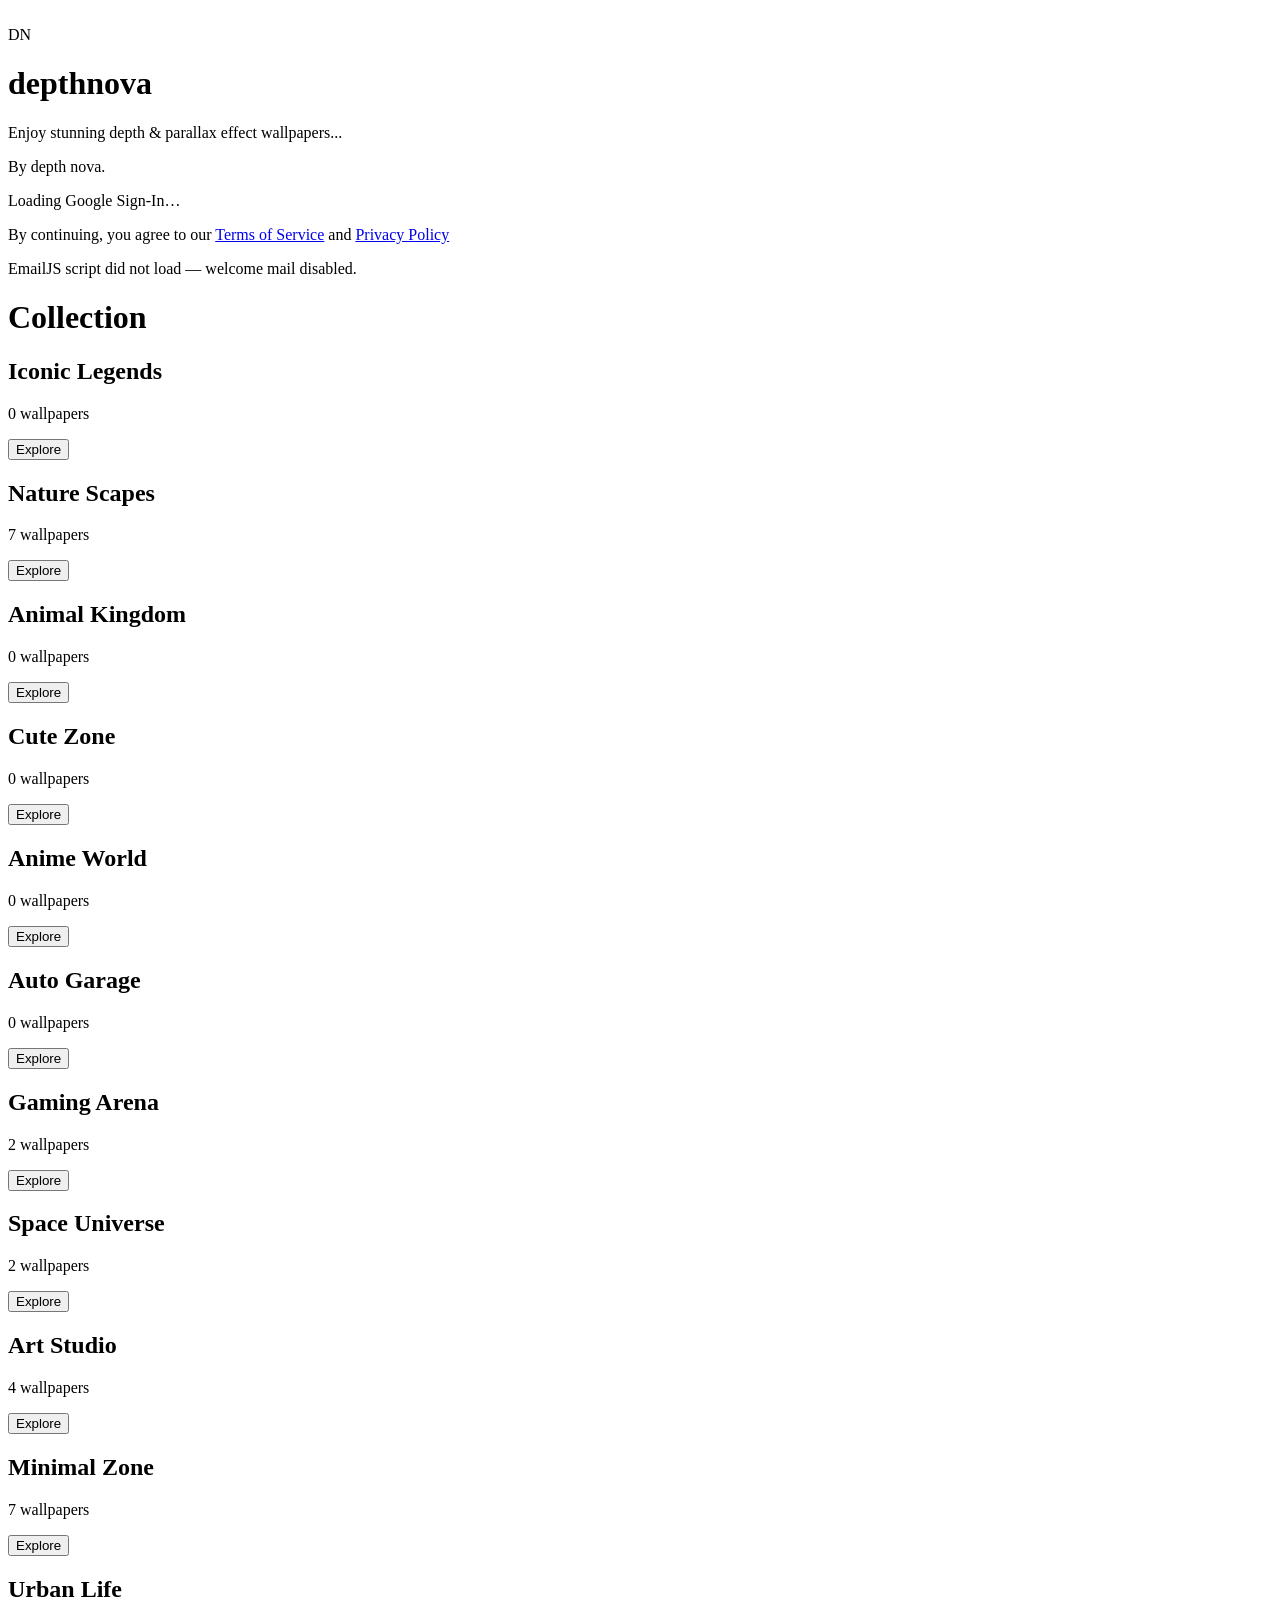
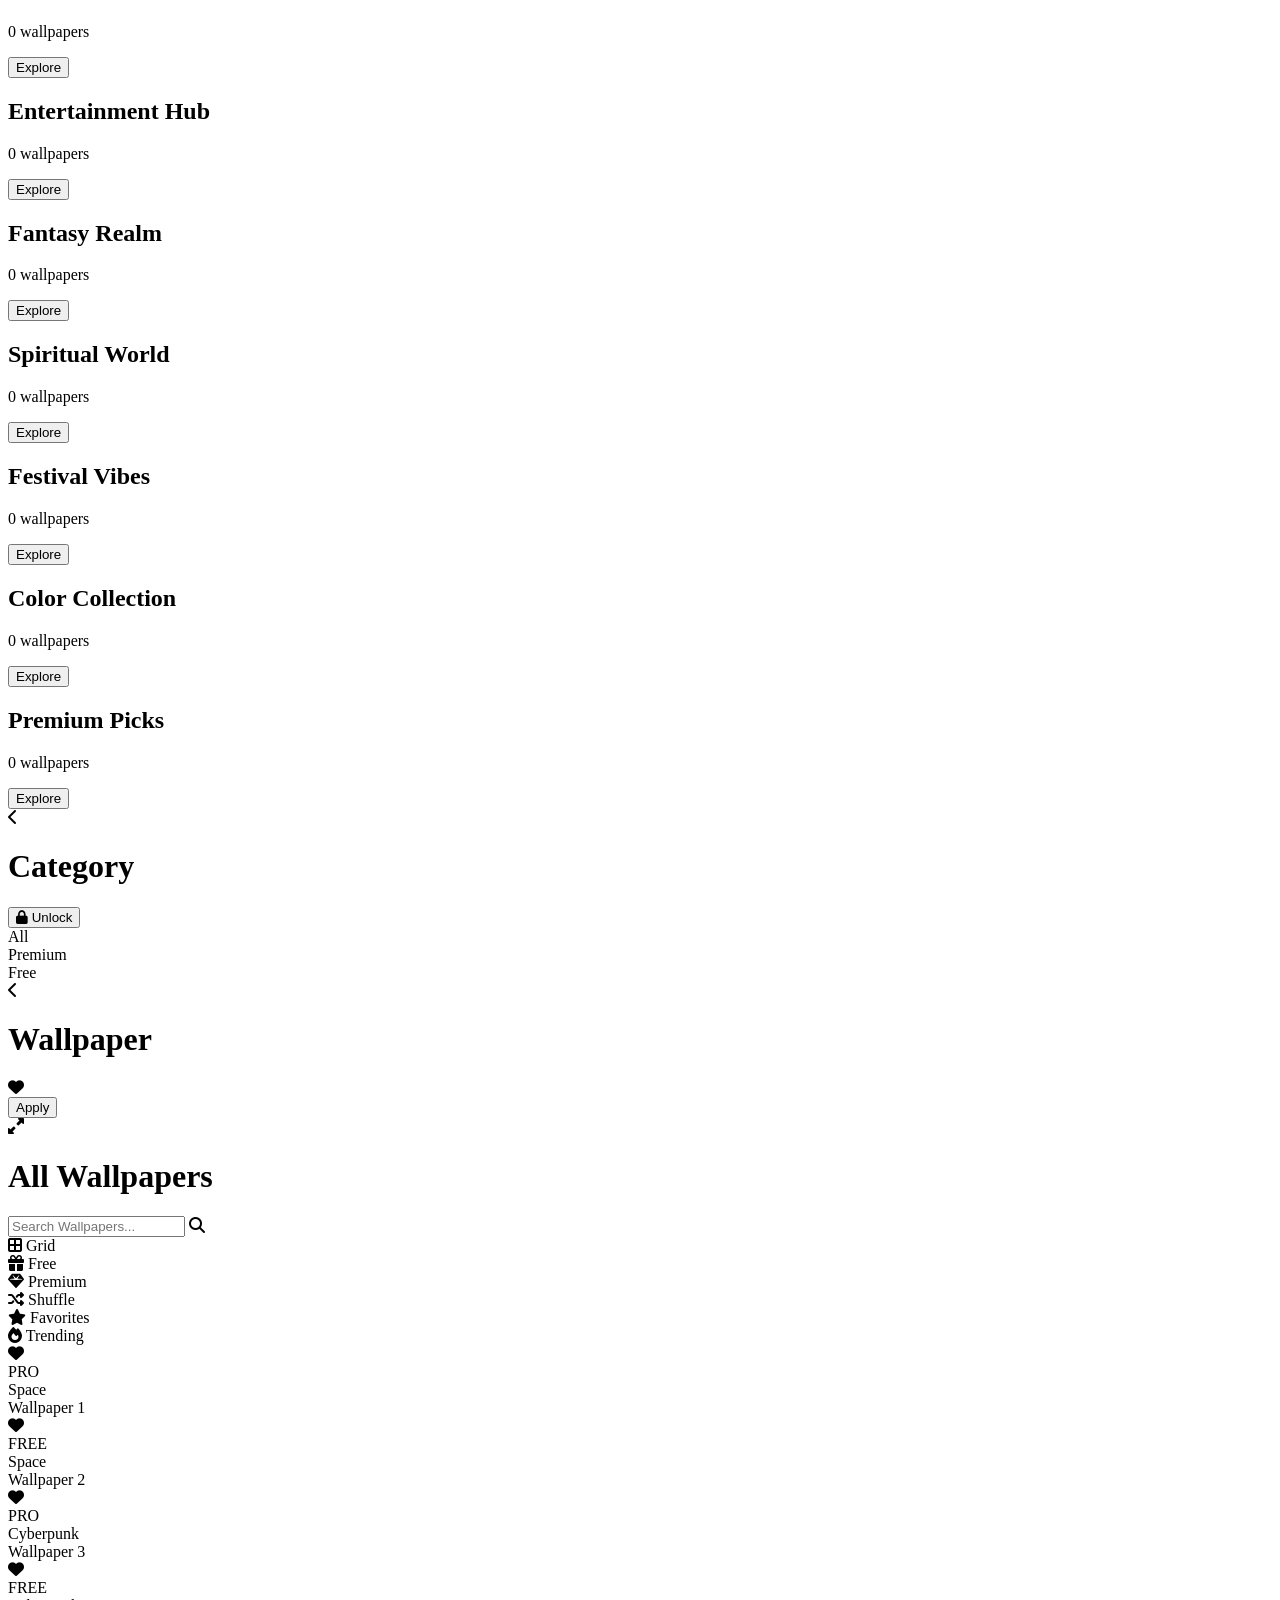
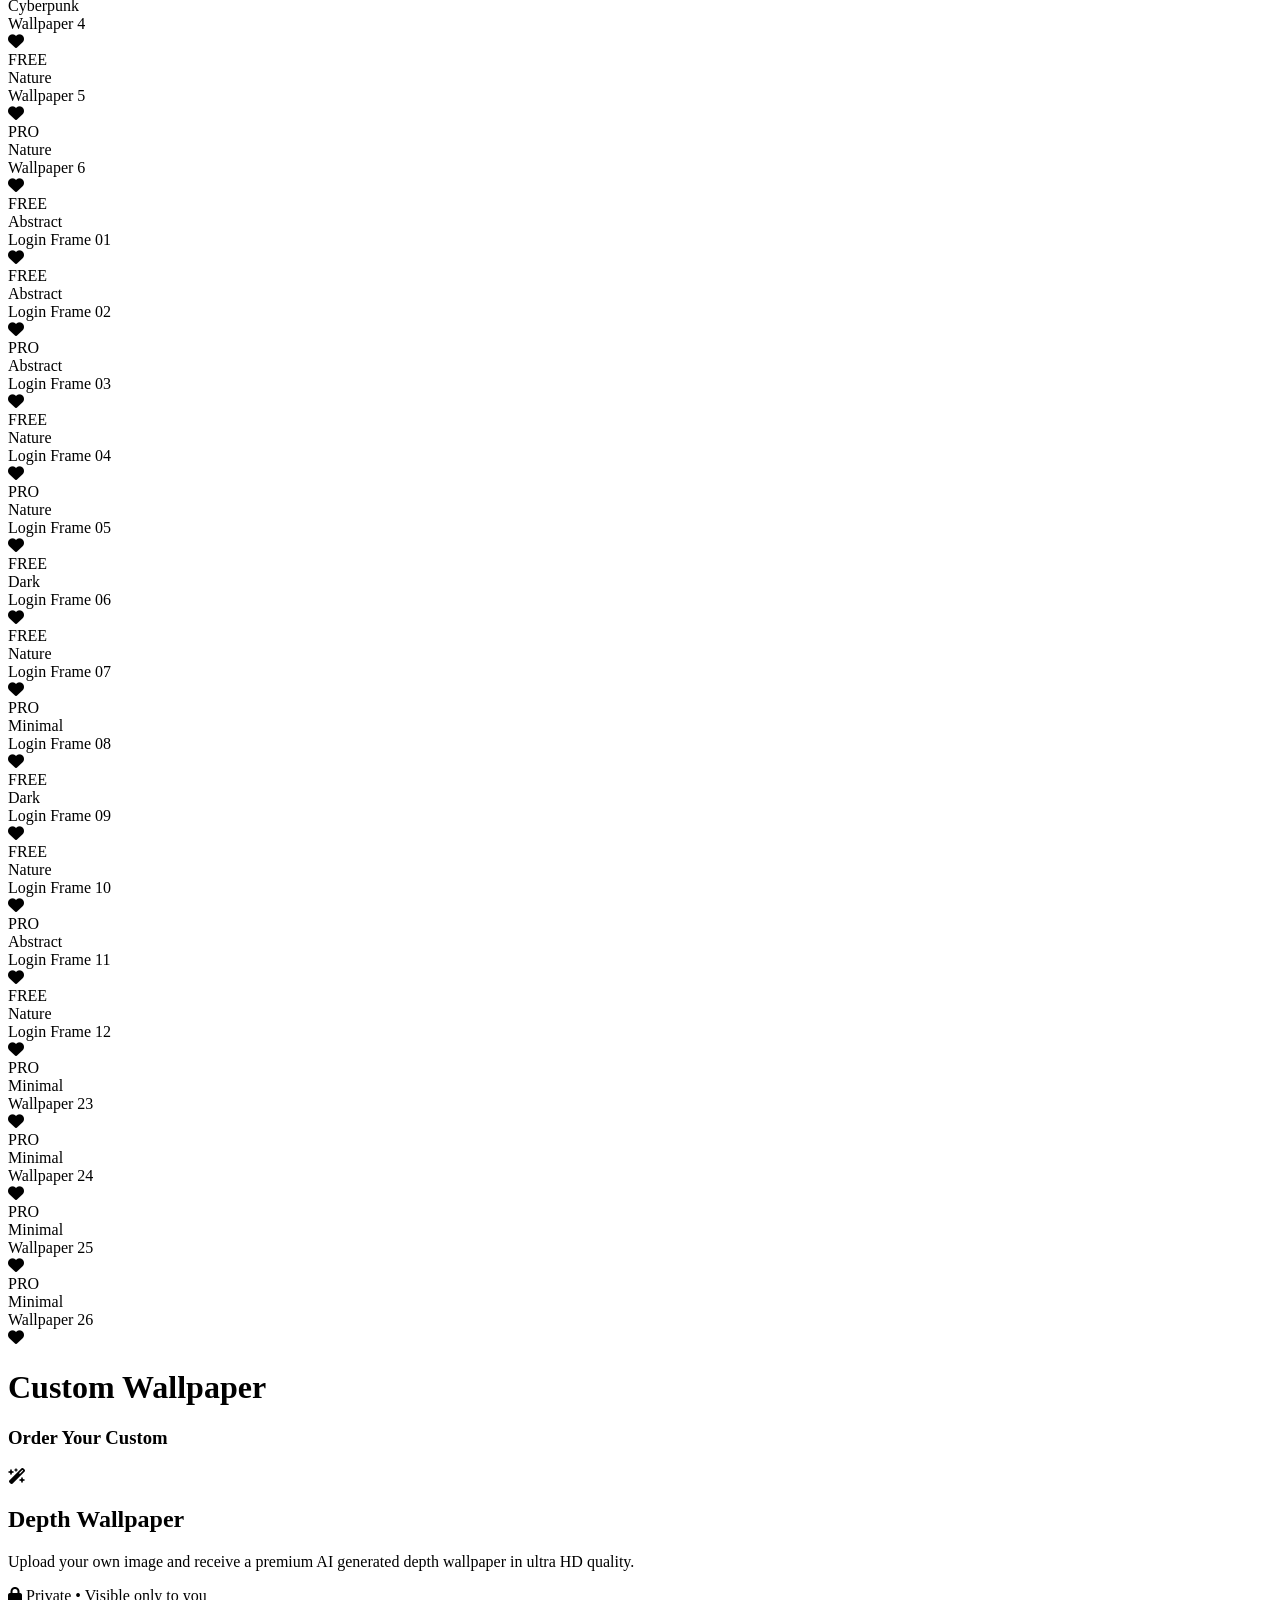
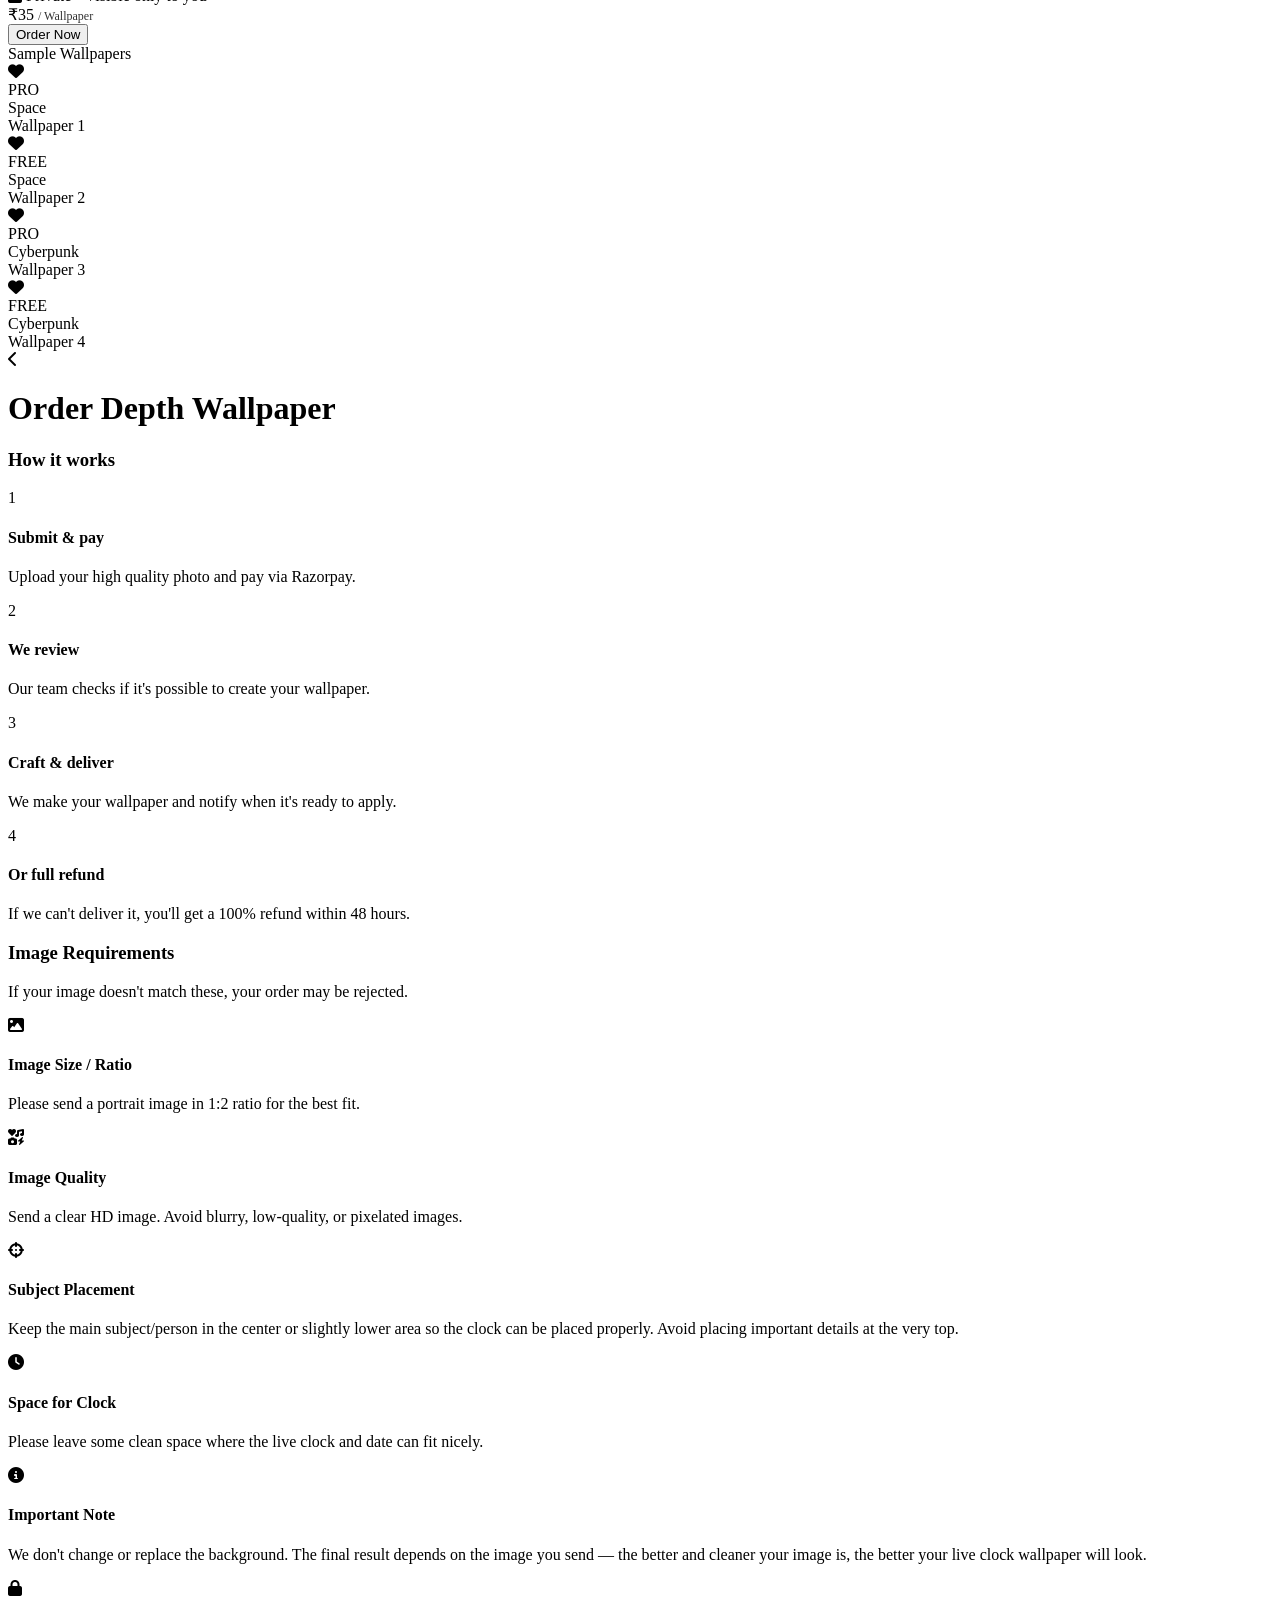
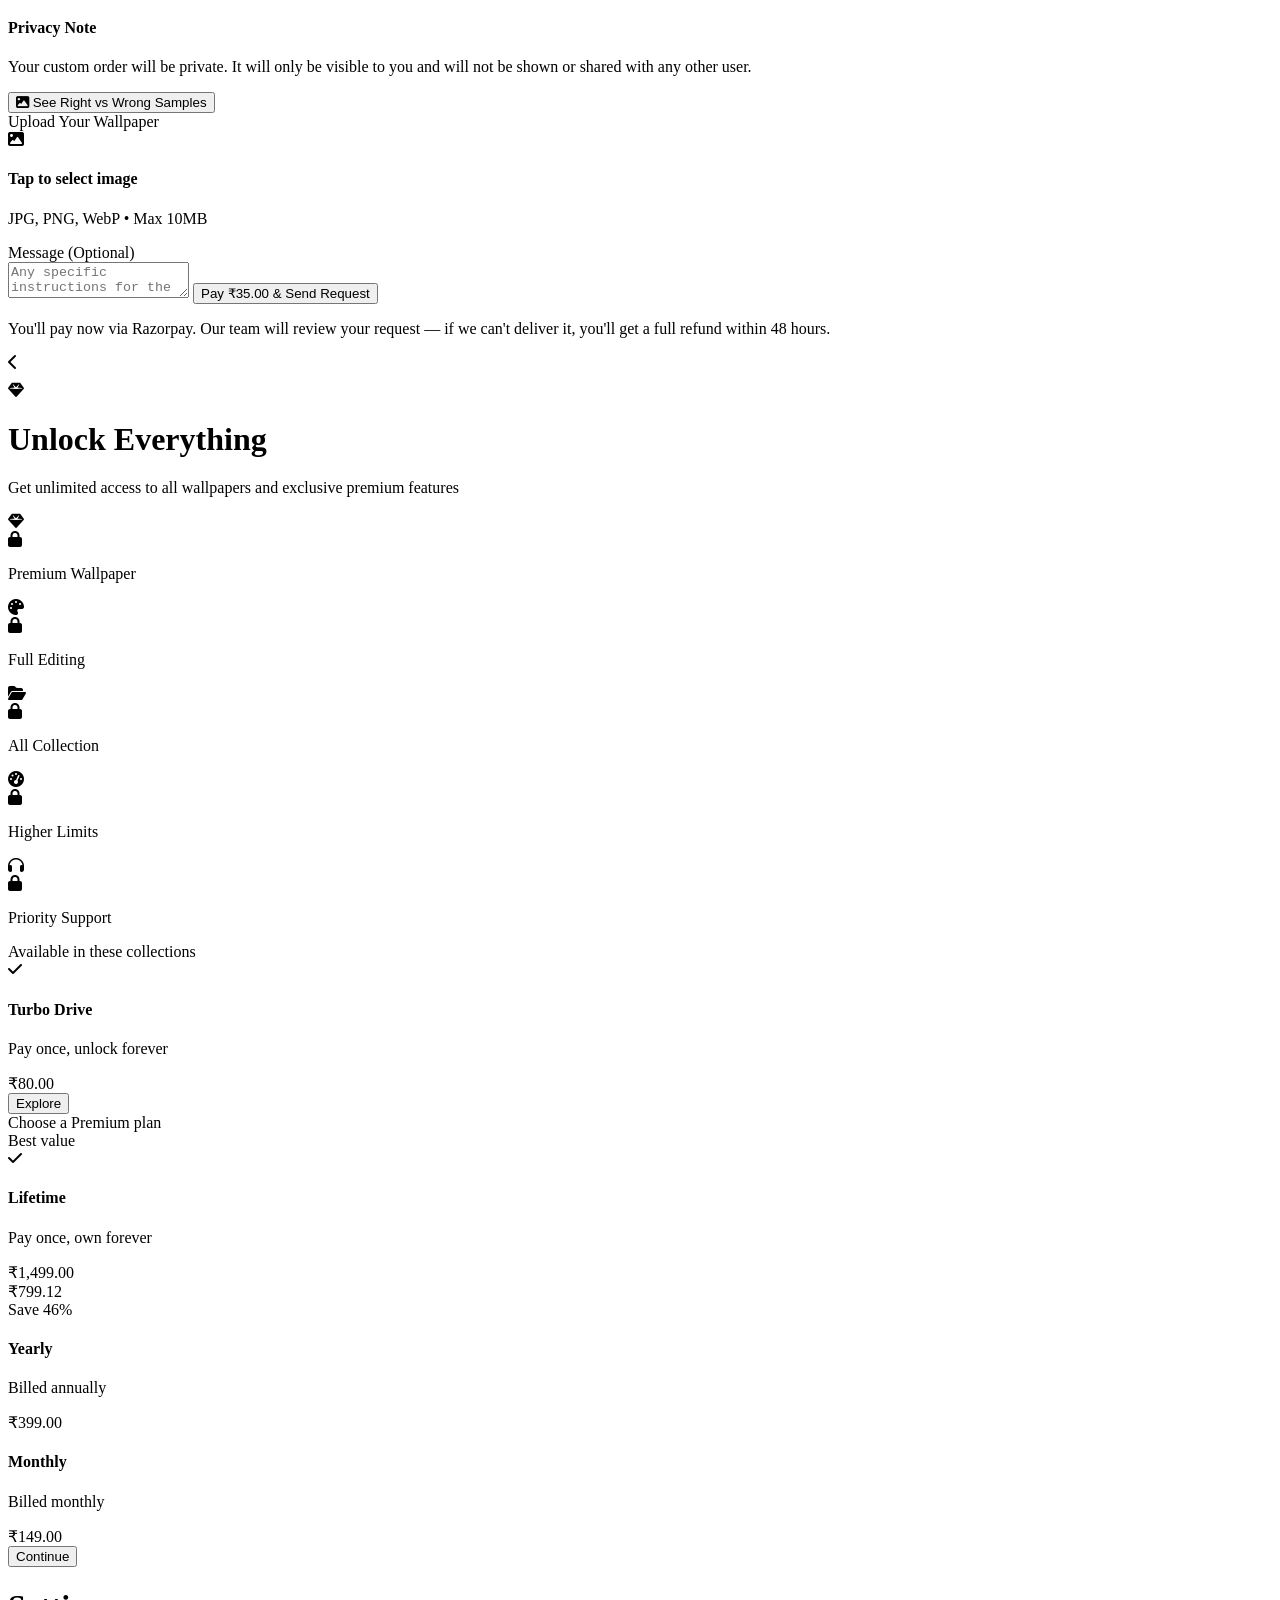
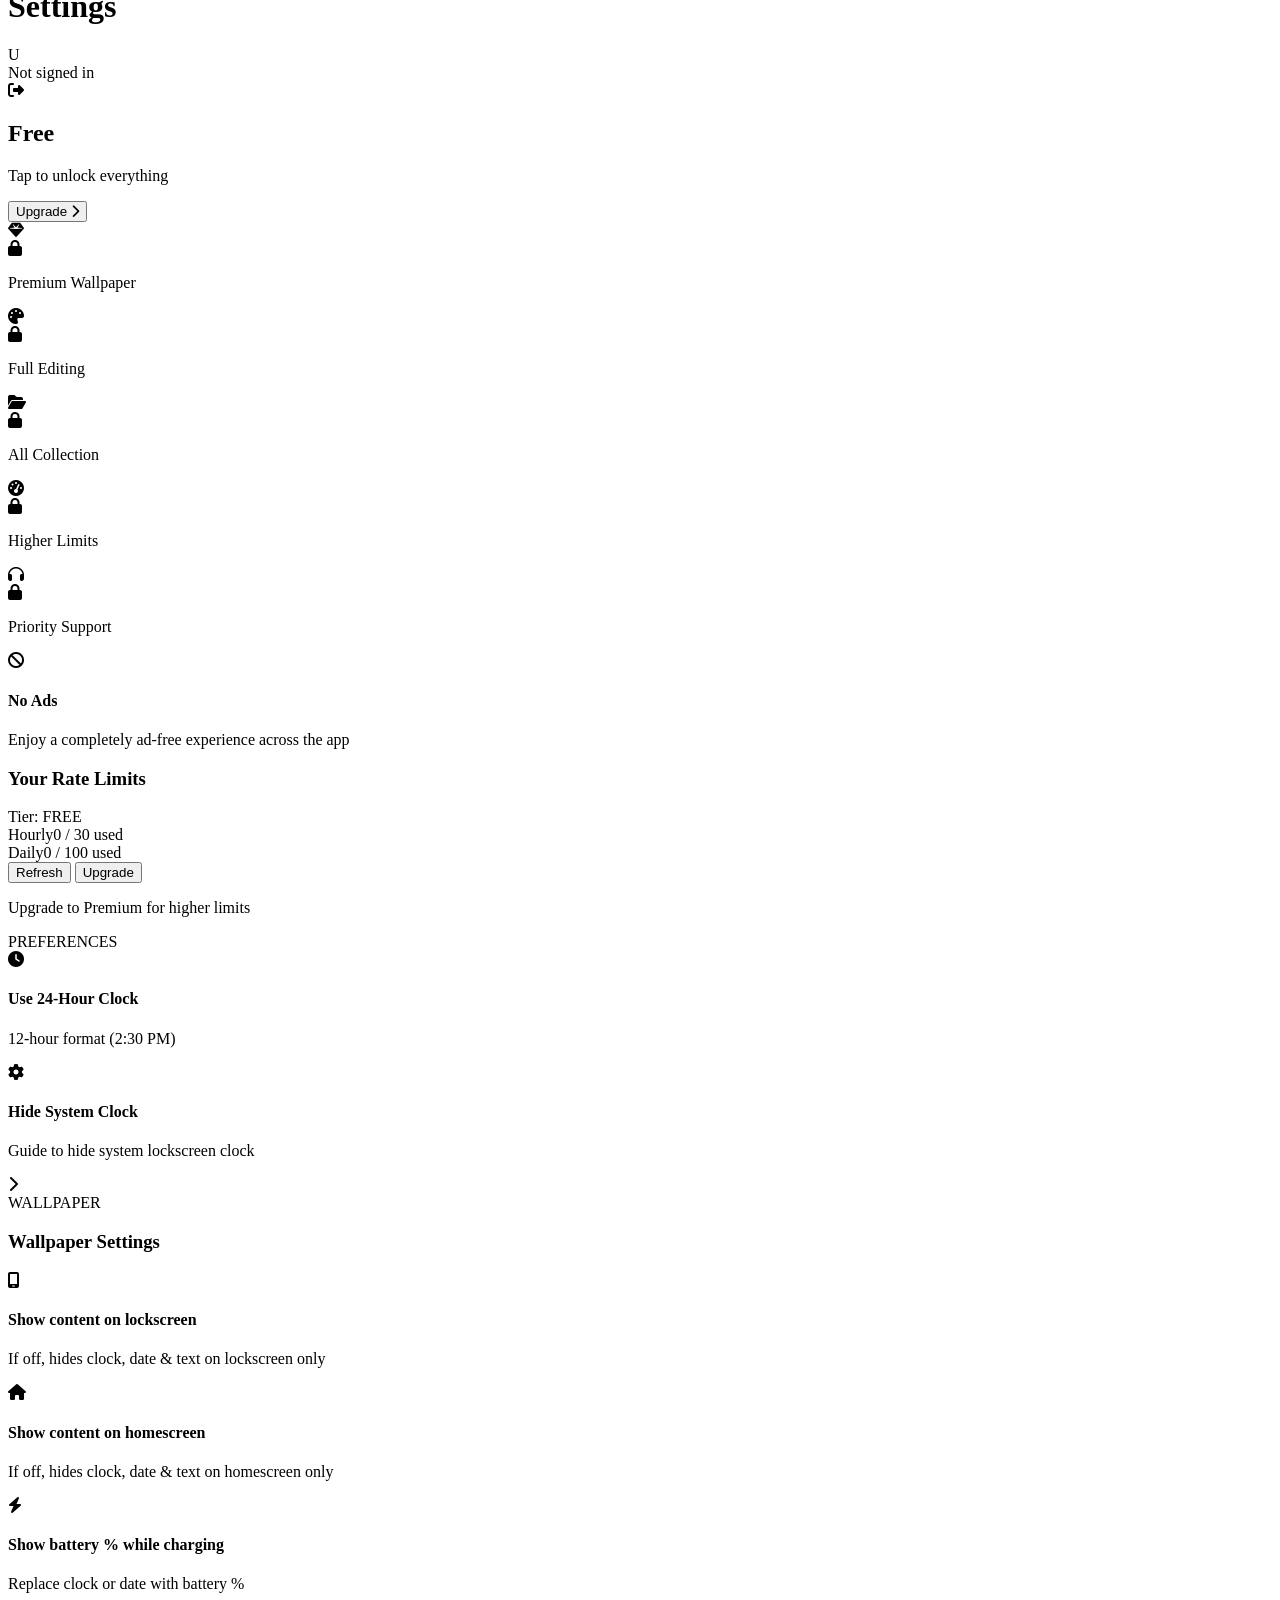
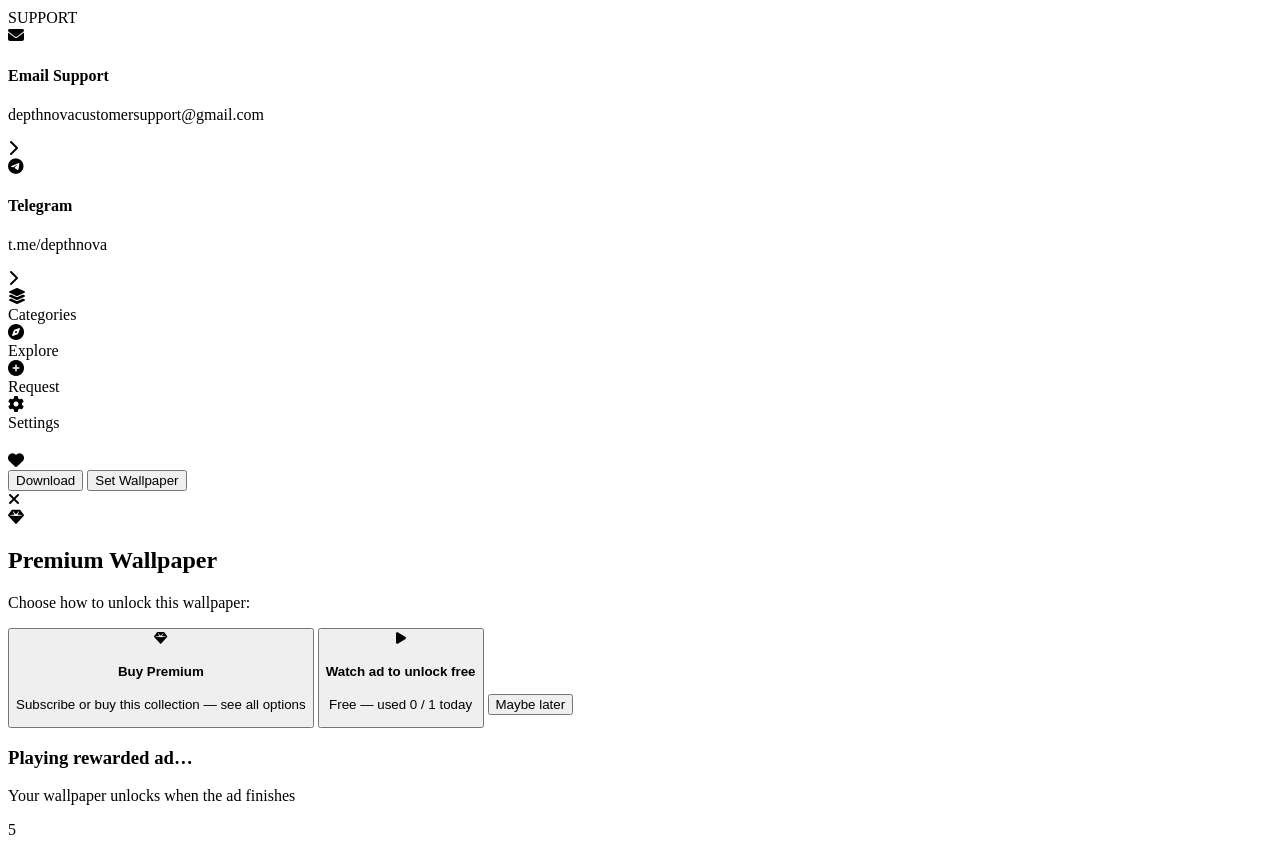
==== index-16.html @ 75029166 "Add files via upload" ====
<!doctype html>
<html lang="en">
  <head>
    <meta charset="UTF-8" />
    <meta name="viewport" content="width=device-width, initial-scale=1.0" />

    <title>depthnova — Premium Wallpaper</title>

    <link rel="preconnect" href="https://fonts.googleapis.com" />
    <link rel="preconnect" href="https://fonts.gstatic.com" crossorigin />

    <link
      href="https://fonts.googleapis.com/css2?family=Plus+Jakarta+Sans:wght@400;500;600;700;800&display=swap"
      rel="stylesheet"
    />

    <link
      rel="stylesheet"
      href="https://cdnjs.cloudflare.com/ajax/libs/font-awesome/6.4.2/css/all.min.css"
    />

    <!-- Google Identity Services (Sign in with Google) -->
    <script src="https://accounts.google.com/gsi/client" async defer></script>

    <!-- EmailJS (sends the welcome email after sign-in) -->
    <script src="https://cdn.jsdelivr.net/npm/@emailjs/browser@4/dist/email.min.js"></script>

    <link rel="stylesheet" href="style.css" />
  </head>

  <body>
    <div class="app-container">
      <!-- ========================= -->
      <!-- LOGIN GATE -->
      <!-- ========================= -->

      <div id="login-gate" class="login-gate">
        <div class="login-bg-grid">
          <img src="https://i.ibb.co/Kz81yjgy/10a83c4fd7e6525b092666eae2a24828.jpg" alt="" />
          <img src="https://i.ibb.co/TBgPsR0D/e41abb1adaa447b0ace2f00943fc2cf6.jpg" alt="" />
          <img src="https://i.ibb.co/prM7ZcbB/f5e4b804c06fb5441d2392f4d6361714.jpg" alt="" />
          <img src="https://i.ibb.co/RGVkzJxy/f5ae1610b81259691d8ac579db0ddb7c.jpg" alt="" />
          <img src="https://i.ibb.co/JR3xrx4S/653a056fd4b86d41d868843de536ed9b.jpg" alt="" />
          <img src="https://i.ibb.co/zVKnHdyL/3087a2ae0bc62298d176b86580bbc2b0.jpg" alt="" />
          <img src="https://i.ibb.co/3m8B4SJR/479f69994761abea0968e875f84bb8d3.jpg" alt="" />
          <img src="https://i.ibb.co/zWf2Nghf/c8a59f5672cb86f4b04da4adabb30111.jpg" alt="" />
          <img src="https://i.ibb.co/z9j0y40/aa587ae4dd0e290dc436fd3e30e2fa5a.jpg" alt="" />
          <img src="https://i.ibb.co/TBSJPY1y/06e8afef8d9a920f428e997edca9e41f.jpg" alt="" />
          <img src="https://i.ibb.co/kskPzj5r/c9130ea644806251ce4b1413af0865c9.jpg" alt="" />
          <img src="https://i.ibb.co/yBpwd5CJ/1db3adb82e25ecf99a201f21d6e6f324.jpg" alt="" />
        </div>

        <div class="login-gate-fade"></div>

        <div class="login-content">
          <div class="login-app-icon">DN</div>
          <h1 class="login-app-name">depthnova</h1>
          <p class="login-tagline">Enjoy stunning depth &amp; parallax effect wallpapers...</p>
          <p class="login-by">By depth nova.</p>

          <div id="google-signin-btn-gate" class="login-google-slot"></div>

          <button id="google-fallback-btn" class="login-google-fallback" style="display: none" onclick="handleFallbackGoogleClick()">
            <i class="fa-brands fa-google"></i>
            Sign in with Google
          </button>

          <p id="signin-status" class="signin-status">Loading Google Sign-In…</p>

          <p class="login-terms">
            By continuing, you agree to our
            <a href="terms.html" target="_blank">Terms of Service</a>
            and
            <a href="privacy.html" target="_blank">Privacy Policy</a>
          </p>

          <div id="debug-log" class="debug-log"></div>
        </div>
      </div>

      <!-- ========================= -->
      <!-- CATEGORIES SCREEN -->
      <!-- ========================= -->

      <div id="screen-categories" class="screen-content">
        <div class="page-header">
          <h1>Collection</h1>
        </div>

        <p class="category-subtitle"></p>

        <div class="carousel-container" id="collection-carousel"></div>
      </div>

      <!-- ========================= -->
      <!-- CATEGORY DETAIL SCREEN -->
      <!-- ========================= -->

      <div id="screen-category-detail" class="screen-content">
        <div class="cat-detail-header">
          <div class="back-btn" onclick="switchTab('categories', document.getElementById('nav-categories'))">
            <i class="fa-solid fa-chevron-left"></i>
          </div>
          <h1 id="cat-detail-title">Category</h1>
          <button class="cat-unlock-btn" onclick="openPremiumScreen()">
            <i class="fa-solid fa-lock"></i> Unlock
          </button>
        </div>

        <div class="cat-tabs">
          <div class="cat-tab active" data-cat-filter="all" onclick="switchCatTab(this)">All</div>
          <div class="cat-tab" data-cat-filter="premium" onclick="switchCatTab(this)">Premium</div>
          <div class="cat-tab" data-cat-filter="free" onclick="switchCatTab(this)">Free</div>
        </div>

        <div class="wallpaper-grid" id="cat-detail-grid"></div>
      </div>

      <!-- ========================= -->
      <!-- WALLPAPER EDITOR SCREEN -->
      <!-- ========================= -->

      <div id="screen-editor" class="screen-content editor-screen">
        <div class="editor-header">
          <div class="back-btn" onclick="closeEditorScreen()">
            <i class="fa-solid fa-chevron-left"></i>
          </div>
          <h1 id="editor-title">Wallpaper</h1>
          <div class="editor-fav-btn" id="editor-fav-btn" onclick="toggleFavoriteEditor()">
            <i class="fa-solid fa-heart"></i>
          </div>
          <button class="editor-apply-btn" onclick="applyEditorWallpaper()">Apply</button>
        </div>

        <div class="editor-preview-wrap">
          <div class="editor-phone-mock">
            <div class="editor-preview-img" id="editor-preview-img"></div>
            <div class="editor-preview-overlay">
              <div class="editor-preview-date" id="editor-preview-date"></div>
              <div class="editor-preview-clock" id="editor-preview-clock"></div>
            </div>
          </div>
          <div class="editor-expand-btn"><i class="fa-solid fa-up-right-and-down-left-from-center"></i></div>
        </div>

        <div class="editor-maintabs" id="editor-maintabs"></div>

        <div class="editor-subtabs" id="editor-subtabs"></div>

        <div class="editor-panel" id="editor-panel"></div>
      </div>

      <!-- ========================= -->
      <!-- EXPLORE SCREEN -->
      <!-- ========================= -->

      <div id="screen-explore" class="screen-content active">
        <div class="explore-header">
          <h1 id="explore-title">All Wallpapers</h1>
          <div class="search-box">
            <input type="text" id="search-input" placeholder="Search Wallpapers..." />
            <i class="fa-solid fa-magnifying-glass"></i>
          </div>
        </div>

        <div class="sub-categories-bar">
          <div class="sub-cat-item active" data-filter="grid" onclick="switchSubCat(this)">
            <i class="fa-solid fa-border-all"></i>
            <span class="sub-cat-text">Grid</span>
          </div>
          <div class="sub-cat-item" data-filter="gift" onclick="switchSubCat(this)">
            <i class="fa-solid fa-gift"></i>
            <span class="sub-cat-text">Free</span>
          </div>
          <div class="sub-cat-item" data-filter="diamond" onclick="switchSubCat(this)">
            <i class="fa-solid fa-gem"></i>
            <span class="sub-cat-text">Premium</span>
          </div>
          <div class="sub-cat-item" data-filter="shuffle" onclick="switchSubCat(this)">
            <i class="fa-solid fa-shuffle"></i>
            <span class="sub-cat-text">Shuffle</span>
          </div>
          <div class="sub-cat-item" data-filter="star" onclick="switchSubCat(this)">
            <i class="fa-solid fa-star"></i>
            <span class="sub-cat-text">Favorites</span>
          </div>
          <div class="sub-cat-item" data-filter="fire" onclick="switchSubCat(this)">
            <i class="fa-solid fa-fire"></i>
            <span class="sub-cat-text">Trending</span>
          </div>
        </div>

        <div class="wallpaper-grid" id="wallpaper-grid-container"></div>

        <div class="fab-heart" onclick="filterByFavoritesQuick()">
          <i class="fa-solid fa-heart"></i>
        </div>
      </div>

      <!-- ========================= -->
      <!-- REQUEST SCREEN -->
      <!-- ========================= -->

      <div id="screen-request" class="screen-content">
        <div class="page-header">
          <h1>Custom Wallpaper</h1>
        </div>

        <div class="custom-card">
          <div class="custom-card-header">
            <h3>Order Your Custom</h3>
            <div class="sparkle-icon"><i class="fa-solid fa-wand-magic-sparkles"></i></div>
          </div>
          <h2>Depth Wallpaper</h2>
          <p>Upload your own image and receive a premium AI generated depth wallpaper in ultra HD quality.</p>
          <div class="privacy-info">
            <i class="fa-solid fa-lock"></i>
            <span>Private • Visible only to you</span>
          </div>
          <div class="pricing-row">
            <div class="price-tag">₹35 <span style="font-size: 12px; font-weight: 400; opacity: 0.8">/ Wallpaper</span></div>
            <button class="order-btn" onclick="openOrderScreen()">Order Now</button>
          </div>
        </div>

        <div class="section-title">Sample Wallpapers</div>
        <div id="samples-grid" class="wallpaper-grid"></div>
      </div>

      <!-- ========================= -->
      <!-- ORDER WALLPAPER SCREEN -->
      <!-- ========================= -->

      <div id="screen-order" class="screen-content">
        <div class="page-header">
          <div class="back-btn" onclick="switchTab('request', document.getElementById('nav-request'))">
            <i class="fa-solid fa-chevron-left"></i>
          </div>
          <h1>Order Depth Wallpaper</h1>
        </div>

        <div class="order-info-card">
          <h3>How it works</h3>
          <div class="order-step">
            <div class="order-step-num">1</div>
            <div class="order-step-text"><h4>Submit &amp; pay</h4><p>Upload your high quality photo and pay via Razorpay.</p></div>
          </div>
          <div class="order-step">
            <div class="order-step-num">2</div>
            <div class="order-step-text"><h4>We review</h4><p>Our team checks if it's possible to create your wallpaper.</p></div>
          </div>
          <div class="order-step">
            <div class="order-step-num">3</div>
            <div class="order-step-text"><h4>Craft &amp; deliver</h4><p>We make your wallpaper and notify when it's ready to apply.</p></div>
          </div>
          <div class="order-step">
            <div class="order-step-num">4</div>
            <div class="order-step-text"><h4>Or full refund</h4><p>If we can't deliver it, you'll get a 100% refund within 48 hours.</p></div>
          </div>
        </div>

        <div class="order-req-card">
          <h3>Image Requirements</h3>
          <p class="order-req-warning">If your image doesn't match these, your order may be rejected.</p>

          <div class="order-req-item">
            <div class="order-req-icon"><i class="fa-solid fa-image"></i></div>
            <div class="order-req-text"><h4>Image Size / Ratio</h4><p>Please send a portrait image in 1:2 ratio for the best fit.</p></div>
          </div>
          <div class="order-req-item">
            <div class="order-req-icon"><i class="fa-solid fa-icons"></i></div>
            <div class="order-req-text"><h4>Image Quality</h4><p>Send a clear HD image. Avoid blurry, low-quality, or pixelated images.</p></div>
          </div>
          <div class="order-req-item">
            <div class="order-req-icon"><i class="fa-solid fa-crosshairs"></i></div>
            <div class="order-req-text"><h4>Subject Placement</h4><p>Keep the main subject/person in the center or slightly lower area so the clock can be placed properly. Avoid placing important details at the very top.</p></div>
          </div>
          <div class="order-req-item">
            <div class="order-req-icon"><i class="fa-solid fa-clock"></i></div>
            <div class="order-req-text"><h4>Space for Clock</h4><p>Please leave some clean space where the live clock and date can fit nicely.</p></div>
          </div>
          <div class="order-req-item">
            <div class="order-req-icon"><i class="fa-solid fa-circle-info"></i></div>
            <div class="order-req-text"><h4>Important Note</h4><p>We don't change or replace the background. The final result depends on the image you send — the better and cleaner your image is, the better your live clock wallpaper will look.</p></div>
          </div>
          <div class="order-req-item">
            <div class="order-req-icon"><i class="fa-solid fa-lock"></i></div>
            <div class="order-req-text"><h4>Privacy Note</h4><p>Your custom order will be private. It will only be visible to you and will not be shown or shared with any other user.</p></div>
          </div>

          <button class="order-samples-btn" onclick="showToast('Right vs Wrong samples coming soon')">
            <i class="fa-solid fa-image"></i> See Right vs Wrong Samples
          </button>
        </div>

        <div class="section-title">Upload Your Wallpaper</div>
        <div class="order-upload-box" id="order-upload-box" onclick="triggerImageUpload()">
          <div class="order-upload-icon"><i class="fa-solid fa-image"></i></div>
          <h4>Tap to select image</h4>
          <p>JPG, PNG, WebP • Max 10MB</p>
        </div>
        <input type="file" id="order-file-input" accept="image/jpeg,image/png,image/webp" style="display:none" onchange="handleOrderImageSelect(event)" />

        <div class="section-title">Message (Optional)</div>
        <textarea class="order-message-box" id="order-message" placeholder="Any specific instructions for the wallpaper..."></textarea>

        <button class="order-pay-btn" id="order-pay-btn" onclick="submitOrderPayment()">Pay ₹35.00 &amp; Send Request</button>

        <p class="order-disclaimer">You'll pay now via Razorpay. Our team will review your request — if we can't deliver it, you'll get a full refund within 48 hours.</p>
      </div>

      <!-- ========================= -->
      <!-- PREMIUM / SUBSCRIPTION SCREEN -->
      <!-- ========================= -->

      <div id="screen-premium" class="screen-content">
        <div class="back-btn" style="margin-bottom: 10px;" onclick="closePremiumScreen()">
          <i class="fa-solid fa-chevron-left"></i>
        </div>

        <div class="premium-hero"><i class="fa-solid fa-gem"></i></div>

        <div class="premium-title-block">
          <h1>Unlock Everything</h1>
          <p>Get unlimited access to all wallpapers and exclusive premium features</p>
        </div>

        <div class="premium-features-row">
          <div class="premium-feature-card">
            <div class="premium-feature-icon"><i class="fa-solid fa-gem"></i><div class="lock-icon"><i class="fa-solid fa-lock"></i></div></div>
            <p>Premium Wallpaper</p>
          </div>
          <div class="premium-feature-card">
            <div class="premium-feature-icon"><i class="fa-solid fa-palette"></i><div class="lock-icon"><i class="fa-solid fa-lock"></i></div></div>
            <p>Full Editing</p>
          </div>
          <div class="premium-feature-card">
            <div class="premium-feature-icon"><i class="fa-solid fa-folder-open"></i><div class="lock-icon"><i class="fa-solid fa-lock"></i></div></div>
            <p>All Collection</p>
          </div>
          <div class="premium-feature-card">
            <div class="premium-feature-icon"><i class="fa-solid fa-gauge-high"></i><div class="lock-icon"><i class="fa-solid fa-lock"></i></div></div>
            <p>Higher Limits</p>
          </div>
          <div class="premium-feature-card">
            <div class="premium-feature-icon"><i class="fa-solid fa-headphones"></i><div class="lock-icon"><i class="fa-solid fa-lock"></i></div></div>
            <p>Priority Support</p>
          </div>
        </div>

        <div class="section-title">Available in these collections</div>
        <div class="collection-option selected" id="collection-turbo">
          <div class="collection-radio"><i class="fa-solid fa-check"></i></div>
          <div class="collection-option-text">
            <h4>Turbo Drive</h4>
            <p>Pay once, unlock forever</p>
          </div>
          <div class="collection-price">₹80.00</div>
          <button class="collection-explore-btn" onclick="event.stopPropagation(); openCategory('Turbo Drive')">Explore</button>
        </div>

        <div class="section-title">Choose a Premium plan</div>

        <div class="plan-option selected" data-plan="lifetime" data-amount="79912" onclick="selectPlan(this)">
          <div class="plan-badge">Best value</div>
          <div class="plan-radio"><i class="fa-solid fa-check"></i></div>
          <div class="plan-option-text">
            <h4>Lifetime</h4>
            <p>Pay once, own forever</p>
          </div>
          <div class="plan-price-block">
            <div class="plan-strike">₹1,499.00</div>
            <div class="plan-price">₹799.12</div>
            <div class="plan-save">Save 46%</div>
          </div>
        </div>

        <div class="plan-option" data-plan="yearly" data-amount="39900" onclick="selectPlan(this)">
          <div class="plan-radio"></div>
          <div class="plan-option-text">
            <h4>Yearly</h4>
            <p>Billed annually</p>
          </div>
          <div class="plan-price-block">
            <div class="plan-price">₹399.00</div>
          </div>
        </div>

        <div class="plan-option" data-plan="monthly" data-amount="14900" onclick="selectPlan(this)">
          <div class="plan-radio"></div>
          <div class="plan-option-text">
            <h4>Monthly</h4>
            <p>Billed monthly</p>
          </div>
          <div class="plan-price-block">
            <div class="plan-price">₹149.00</div>
          </div>
        </div>

        <button class="premium-continue-btn" onclick="startPremiumUpgrade()">Continue</button>
      </div>

      <!-- ========================= -->
      <!-- SETTINGS SCREEN -->
      <!-- ========================= -->

      <div id="screen-settings" class="screen-content">
        <div class="page-header"><h1>Settings</h1></div>

        <div class="profile-card" id="profile-signed-in">
          <div class="profile-left">
            <div class="avatar" id="profile-avatar">U</div>
            <div>
              <div class="profile-name" id="profile-name-text">Not signed in</div>
              <div class="profile-email" id="profile-email-text"></div>
              <div class="verified-badge" id="verified-badge" style="display:none;">
                <i class="fa-solid fa-circle-check"></i> Verified
              </div>
            </div>
          </div>
          <i class="fa-solid fa-right-from-bracket logout-btn" onclick="signOutGoogle()"></i>
        </div>

        <div class="free-banner">
          <div>
            <h2 id="tier-label">Free</h2>
            <p>Tap to unlock everything</p>
          </div>
          <button class="upgrade-btn" onclick="openPremiumScreen()">Upgrade <i class="fa-solid fa-chevron-right"></i></button>
        </div>

        <div class="features-scroll">
          <div class="feature-item" onclick="openPremiumScreen()">
            <div class="feature-icon-wrapper"><i class="fa-solid fa-gem"></i><div class="lock-icon"><i class="fa-solid fa-lock"></i></div></div>
            <p>Premium Wallpaper</p>
          </div>
          <div class="feature-item" onclick="openPremiumScreen()">
            <div class="feature-icon-wrapper"><i class="fa-solid fa-palette"></i><div class="lock-icon"><i class="fa-solid fa-lock"></i></div></div>
            <p>Full Editing</p>
          </div>
          <div class="feature-item" onclick="openPremiumScreen()">
            <div class="feature-icon-wrapper"><i class="fa-solid fa-folder-open"></i><div class="lock-icon"><i class="fa-solid fa-lock"></i></div></div>
            <p>All Collection</p>
          </div>
          <div class="feature-item" onclick="openPremiumScreen()">
            <div class="feature-icon-wrapper"><i class="fa-solid fa-gauge-high"></i><div class="lock-icon"><i class="fa-solid fa-lock"></i></div></div>
            <p>Higher Limits</p>
          </div>
          <div class="feature-item" onclick="openPremiumScreen()">
            <div class="feature-icon-wrapper"><i class="fa-solid fa-headphones"></i><div class="lock-icon"><i class="fa-solid fa-lock"></i></div></div>
            <p>Priority Support</p>
          </div>
        </div>

        <div class="no-ads-card">
          <div class="no-ads-icon"><i class="fa-solid fa-ban"></i></div>
          <div class="no-ads-info">
            <h4>No Ads</h4>
            <p>Enjoy a completely ad-free experience across the app</p>
          </div>
        </div>

        <div class="limits-card">
          <div class="limits-title-row">
            <h3>Your Rate Limits</h3>
            <span class="limits-tier">Tier: FREE</span>
          </div>

          <div class="limit-row">
            <div class="limit-label"><span>Hourly</span><span id="hourly-label">0 / 30 used</span></div>
            <div class="limit-bar"><div class="limit-progress" id="hourly-bar" style="width:0%"></div></div>
          </div>
          <div class="limit-row">
            <div class="limit-label"><span>Daily</span><span id="daily-label">0 / 100 used</span></div>
            <div class="limit-bar"><div class="limit-progress" id="daily-bar" style="width:0%"></div></div>
          </div>

          <div class="limits-btn-row">
            <button class="refresh-btn" onclick="location.reload()">Refresh</button>
            <button class="limits-upgrade-btn" onclick="openPremiumScreen()">Upgrade</button>
          </div>
          <p class="limits-hint">Upgrade to Premium for higher limits</p>
        </div>

        <div class="settings-section-label">PREFERENCES</div>

        <div class="settings-row" onclick="toggleSetting(this, 'clock24')">
          <div class="settings-row-icon"><i class="fa-solid fa-clock"></i></div>
          <div class="settings-row-text">
            <h4>Use 24-Hour Clock</h4>
            <p id="clock-format-desc">12-hour format (2:30 PM)</p>
          </div>
          <div class="toggle-switch" id="toggle-clock24"></div>
        </div>

        <div class="settings-row" onclick="showToast('Opening guide…')">
          <div class="settings-row-icon"><i class="fa-solid fa-gear"></i></div>
          <div class="settings-row-text">
            <h4>Hide System Clock</h4>
            <p>Guide to hide system lockscreen clock</p>
          </div>
          <i class="fa-solid fa-chevron-right settings-row-arrow"></i>
        </div>

        <div class="settings-section-label">WALLPAPER</div>

        <div class="wallpaper-settings-card">
          <h3>Wallpaper Settings</h3>

          <div class="ws-row">
            <div class="ws-row-icon"><i class="fa-solid fa-mobile-screen"></i></div>
            <div class="ws-row-text">
              <h4>Show content on lockscreen</h4>
              <p>If off, hides clock, date &amp; text on lockscreen only</p>
            </div>
            <div class="toggle-switch on" onclick="event.stopPropagation(); this.classList.toggle('on')"></div>
          </div>

          <div class="ws-row">
            <div class="ws-row-icon"><i class="fa-solid fa-house"></i></div>
            <div class="ws-row-text">
              <h4>Show content on homescreen</h4>
              <p>If off, hides clock, date &amp; text on homescreen only</p>
            </div>
            <div class="toggle-switch on" onclick="event.stopPropagation(); this.classList.toggle('on')"></div>
          </div>

          <div class="ws-row">
            <div class="ws-row-icon"><i class="fa-solid fa-bolt"></i></div>
            <div class="ws-row-text">
              <h4>Show battery % while charging</h4>
              <p>Replace clock or date with battery %</p>
            </div>
            <div class="toggle-switch" onclick="event.stopPropagation(); this.classList.toggle('on')"></div>
          </div>
        </div>

        <div class="settings-section-label">SUPPORT</div>

        <div class="settings-row" onclick="contactSupportEmail()">
          <div class="settings-row-icon"><i class="fa-solid fa-envelope"></i></div>
          <div class="settings-row-text">
            <h4>Email Support</h4>
            <p>depthnovacustomersupport@gmail.com</p>
          </div>
          <i class="fa-solid fa-chevron-right settings-row-arrow"></i>
        </div>

        <div class="settings-row" onclick="contactSupportTelegram()">
          <div class="settings-row-icon"><i class="fa-brands fa-telegram"></i></div>
          <div class="settings-row-text">
            <h4>Telegram</h4>
            <p>t.me/depthnova</p>
          </div>
          <i class="fa-solid fa-chevron-right settings-row-arrow"></i>
        </div>
      </div>

      <!-- ========================= -->
      <!-- Bottom Navigation -->
      <!-- ========================= -->

      <nav class="bottom-nav">
        <div class="nav-item" id="nav-categories" onclick="switchTab('categories', this)">
          <div class="nav-icon-wrapper"><i class="fa-solid fa-layer-group"></i></div>
          <span>Categories</span>
        </div>
        <div class="nav-item active" id="nav-explore" onclick="switchTab('explore', this)">
          <div class="nav-icon-wrapper"><i class="fa-solid fa-compass"></i></div>
          <span>Explore</span>
        </div>
        <div class="nav-item" id="nav-request" onclick="switchTab('request', this)">
          <div class="nav-icon-wrapper"><i class="fa-solid fa-circle-plus"></i></div>
          <span>Request</span>
        </div>
        <div class="nav-item" id="nav-settings" onclick="switchTab('settings', this)">
          <div class="nav-icon-wrapper"><i class="fa-solid fa-gear"></i></div>
          <span>Settings</span>
        </div>
      </nav>

      <!-- Wallpaper Preview Modal -->
      <div id="wallpaper-modal" class="wallpaper-modal">
        <div id="modal-preview-bg" class="modal-preview-bg"></div>
        <h2 id="modal-wallpaper-title"></h2>
        <div class="modal-fav-btn" id="modal-fav-btn" onclick="toggleFavoriteModal()"><i class="fa-solid fa-heart"></i></div>
        <button id="modal-download-action">Download</button>
        <button id="modal-set-action">Set Wallpaper</button>
      </div>

      <!-- Unlock choice sheet (Buy Premium / Watch ad) -->
      <div id="unlock-sheet-overlay" class="unlock-sheet-overlay">
        <div class="unlock-sheet">
          <div class="unlock-sheet-close" onclick="closeUnlockSheet()"><i class="fa-solid fa-xmark"></i></div>
          <div class="unlock-sheet-icon"><i class="fa-solid fa-gem"></i></div>
          <h2>Premium Wallpaper</h2>
          <p>Choose how to unlock this wallpaper:</p>

          <button class="unlock-option" onclick="chooseUnlockPremium()">
            <div class="unlock-option-icon"><i class="fa-solid fa-gem"></i></div>
            <div class="unlock-option-text">
              <h4>Buy Premium</h4>
              <p>Subscribe or buy this collection — see all options</p>
            </div>
          </button>

          <button class="unlock-option" id="unlock-ad-btn" onclick="chooseUnlockAd()">
            <div class="unlock-option-icon ad"><i class="fa-solid fa-play"></i></div>
            <div class="unlock-option-text">
              <h4>Watch ad to unlock free</h4>
              <p id="unlock-ad-desc">Free — used 0 / 1 today</p>
            </div>
          </button>

          <button class="unlock-maybe-later" onclick="closeUnlockSheet()">Maybe later</button>
        </div>
      </div>

      <!-- Simulated rewarded-ad overlay -->
      <div id="ad-overlay" class="ad-overlay">
        <div class="ad-overlay-icon"></div>
        <h3>Playing rewarded ad…</h3>
        <p>Your wallpaper unlocks when the ad finishes</p>
        <div class="ad-overlay-timer" id="ad-overlay-timer">5</div>
      </div>

      <!-- Toast -->
      <div id="app-toast" class="toast"></div>
    </div>

    <!-- Razorpay Checkout SDK -->
    <script src="https://checkout.razorpay.com/v1/checkout.js"></script>

    <script src="script.js"></script>
  </body>
</html>
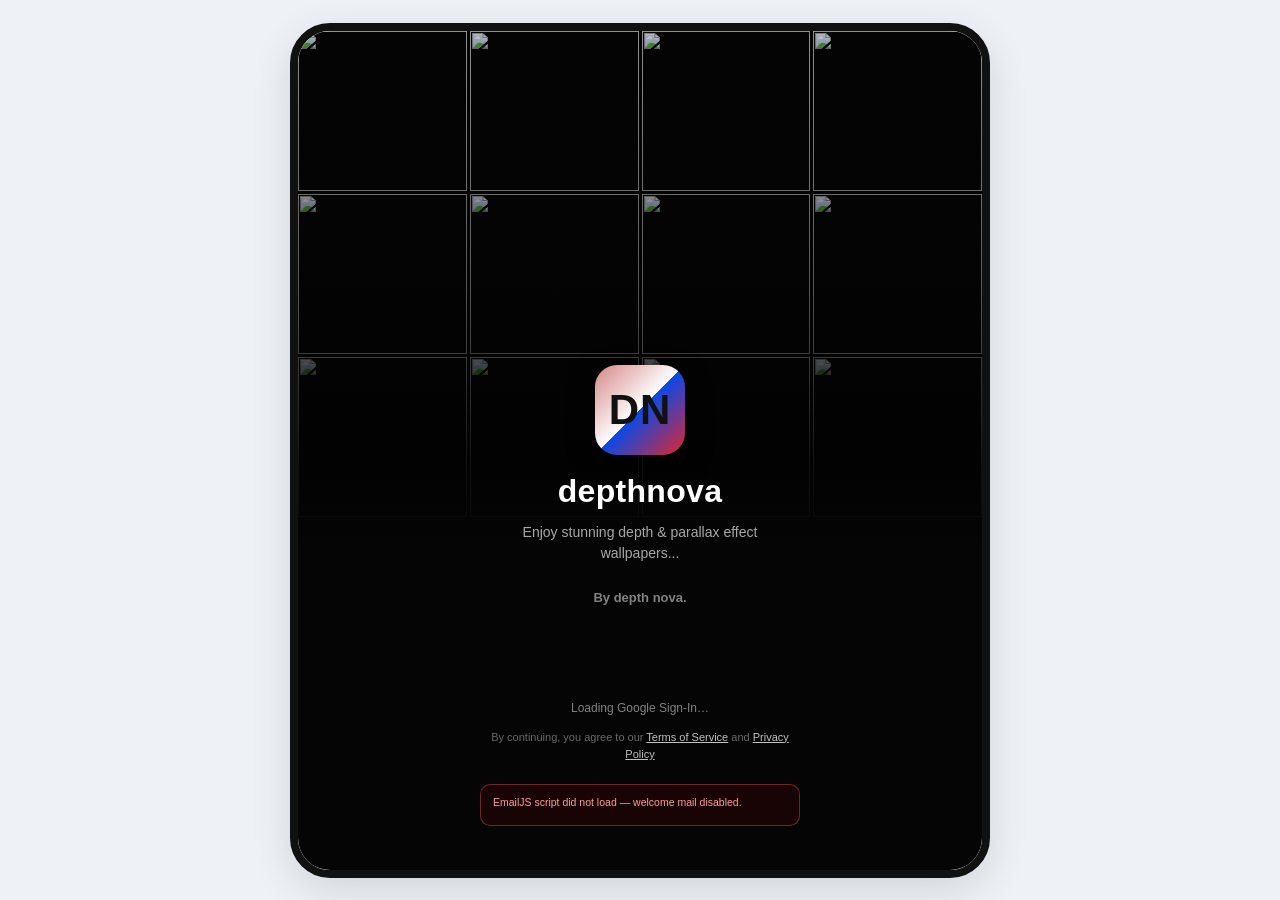
==== commit d3019615: "Add files via upload" ====
--- a/index-16.html
+++ b/index-16.html
@@ -554,6 +554,62 @@
           </div>
           <i class="fa-solid fa-chevron-right settings-row-arrow"></i>
         </div>
+
+        <div class="settings-section-label">MEMORY</div>
+
+        <div class="settings-row" id="clear-cache-row" onclick="clearAppCache()">
+          <div class="settings-row-icon"><i class="fa-solid fa-trash"></i></div>
+          <div class="settings-row-text">
+            <h4>Clear Cache</h4>
+            <p id="cache-size-label">Calculating…</p>
+          </div>
+          <i class="fa-solid fa-chevron-right settings-row-arrow"></i>
+        </div>
+
+        <div class="settings-section-label">ABOUT &amp; SUPPORT</div>
+
+        <div class="wallpaper-settings-card">
+          <div class="ws-row" style="cursor:pointer;" onclick="openPrivacyPolicy()">
+            <div class="ws-row-icon"><i class="fa-solid fa-shield-halved"></i></div>
+            <div class="ws-row-text">
+              <h4>Privacy Policy</h4>
+              <p>How we handle your data</p>
+            </div>
+            <i class="fa-solid fa-chevron-right settings-row-arrow"></i>
+          </div>
+
+          <div class="ws-row" style="cursor:pointer;" onclick="openRateApp()">
+            <div class="ws-row-icon"><i class="fa-solid fa-star"></i></div>
+            <div class="ws-row-text">
+              <h4>Rate App</h4>
+              <p>Rate us on Play Store</p>
+            </div>
+            <i class="fa-solid fa-chevron-right settings-row-arrow"></i>
+          </div>
+
+          <div class="ws-row" style="cursor:pointer;" onclick="shareApp()">
+            <div class="ws-row-icon"><i class="fa-solid fa-share-nodes"></i></div>
+            <div class="ws-row-text">
+              <h4>Share App</h4>
+              <p>Share with friends</p>
+            </div>
+            <i class="fa-solid fa-chevron-right settings-row-arrow"></i>
+          </div>
+        </div>
+
+        <div class="settings-section-label">CONNECT</div>
+
+        <div class="wallpaper-settings-card">
+          <h3>Connect With Us</h3>
+          <div class="social-card" onclick="openXProfile()">
+            <div class="social-icon"><i class="fa-brands fa-x-twitter"></i></div>
+            <div class="social-text">
+              <h4>Join us on X</h4>
+              <p>Stay updated with news &amp; replies</p>
+            </div>
+            <i class="fa-solid fa-chevron-right settings-row-arrow"></i>
+          </div>
+        </div>
       </div>
 
       <!-- ========================= -->
--- a/style.css
+++ b/style.css
@@ -0,0 +1,2121 @@
+:root {
+  --bg-color: #f7f9fc;
+  --primary-color: #1a6cf0;
+  --primary-light: #e8f1ff;
+  --text-dark: #111625;
+  --text-muted: #788293;
+  --card-bg: #ffffff;
+  --premium-yellow: #f1dc24;
+}
+
+* {
+  box-sizing: border-box;
+  margin: 0;
+  padding: 0;
+  font-family: "Plus Jakarta Sans", sans-serif;
+  -webkit-tap-highlight-color: transparent;
+}
+body {
+  background: #eef2f7;
+  display: flex;
+  justify-content: center;
+  align-items: center;
+  min-height: 100vh;
+  padding: 20px;
+}
+.app-container {
+  width: 700px;      /* Pehle 430px tha */
+  height: 1350px;     /* Pehle 860px tha */
+  max-height: 95vh;
+
+  background: var(--bg-color);
+  position: relative;
+  overflow: hidden;
+  display: flex;
+  flex-direction: column;
+  border-radius: 40px;
+  border: 8px solid #111;
+  box-shadow: 0 12px 40px rgba(0,0,0,0.12);
+}
+@media (max-width: 450px) {
+  body {
+    padding: 0;
+  }
+
+  .app-container {
+    width: 100%;
+    height: 100vh;
+    max-height: none;
+    border-radius: 0;
+    border: none;
+  }
+}
+.screen-content {
+  flex: 1;
+  overflow-y: auto;
+  padding: 20px 20px 90px 20px;
+  display: none;
+}
+
+.screen-content.active {
+  display: block;
+}
+
+.page-header {
+  display: flex;
+  align-items: center;
+  gap: 14px;
+  margin-bottom: 18px;
+}
+.page-header h1 {
+  font-size: 24px;
+  font-weight: 700;
+  color: var(--text-dark);
+}
+.back-btn {
+  width: 36px;
+  height: 36px;
+  border-radius: 50%;
+  background: #fff;
+  display: flex;
+  align-items: center;
+  justify-content: center;
+  color: var(--text-dark);
+  cursor: pointer;
+  box-shadow: 0 2px 8px rgba(0,0,0,0.05);
+  flex-shrink: 0;
+}
+
+.explore-header {
+  display: flex;
+  flex-direction: column;
+  gap: 12px;
+  margin-bottom: 20px;
+}
+
+.explore-header h1 {
+  font-size: 26px;
+  font-weight: 700;
+  color: var(--text-dark);
+  text-align: center;
+}
+
+.search-box {
+  display: flex;
+  align-items: center;
+  background: #fff;
+  padding: 10px 16px;
+  border-radius: 16px;
+  box-shadow: 0 4px 12px rgba(0, 0, 0, 0.03);
+}
+
+.search-box input {
+  flex: 1;
+  border: none;
+  outline: none;
+  font-size: 14px;
+  color: var(--text-dark);
+}
+
+.search-box i {
+  color: var(--text-muted);
+  font-size: 16px;
+}
+
+.sub-categories-bar {
+  display: flex;
+  gap: 20px;
+  overflow-x: auto;
+  padding-bottom: 12px;
+  margin-bottom: 18px;
+}
+.sub-categories-bar::-webkit-scrollbar {
+  display: none;
+}
+
+.sub-cat-item {
+  display: flex;
+  flex-direction: column;
+  align-items: center;
+  min-width: 52px;
+  color: var(--text-muted);
+  cursor: pointer;
+  font-size: 20px;
+  position: relative;
+  padding-bottom: 6px;
+}
+
+.sub-cat-item.active {
+  color: var(--primary-color);
+}
+.sub-cat-item.active::after {
+  content: "";
+  position: absolute;
+  bottom: 0;
+  width: 20px;
+  height: 3.5px;
+  background-color: var(--primary-color);
+  border-radius: 2px;
+}
+.sub-cat-text {
+  font-size: 10px;
+  font-weight: 600;
+  margin-top: 4px;
+}
+
+.wallpaper-grid {
+  display: grid;
+  grid-template-columns: 1fr 1fr;
+  gap: 12px;
+}
+
+.wallpaper-card {
+  position: relative;
+  border-radius: 20px;
+  height: 260px;
+  background-size: cover;
+  background-position: center;
+  overflow: hidden;
+  display: flex;
+  flex-direction: column;
+  justify-content: space-between;
+  padding: 12px;
+  box-shadow: 0 4px 12px rgba(0, 0, 0, 0.04);
+  cursor: pointer;
+  transition: transform 0.2s ease;
+}
+.wallpaper-card:active {
+  transform: scale(0.97);
+}
+
+.wallpaper-card::before {
+  content: "";
+  position: absolute;
+  top: 0;
+  left: 0;
+  right: 0;
+  bottom: 0;
+  background: linear-gradient(
+    180deg,
+    rgba(0, 0, 0, 0.15) 0%,
+    rgba(0, 0, 0, 0) 50%,
+    rgba(0, 0, 0, 0.65) 100%
+  );
+  z-index: 1;
+}
+
+.card-top {
+  position: relative;
+  z-index: 2;
+  display: flex;
+  justify-content: space-between;
+  width: 100%;
+  align-items: center;
+}
+
+.star-badge {
+  background: rgba(255, 255, 255, 0.25);
+  backdrop-filter: blur(8px);
+  color: white;
+  width: 28px;
+  height: 28px;
+  border-radius: 50%;
+  display: flex;
+  justify-content: center;
+  align-items: center;
+  font-size: 11px;
+  cursor: pointer;
+}
+.star-badge.favorited {
+  color: #f1dc24;
+  background: rgba(0, 0, 0, 0.4);
+}
+
+.premium-badge {
+  background: rgba(241, 220, 36, 0.9);
+  color: #000;
+  padding: 2px 8px;
+  border-radius: 8px;
+  font-size: 9px;
+  font-weight: 700;
+}
+.free-badge {
+  background: rgba(23, 168, 102, 0.92);
+  color: #fff;
+  padding: 2px 8px;
+  border-radius: 8px;
+  font-size: 9px;
+  font-weight: 700;
+}
+
+.card-bottom {
+  position: relative;
+  z-index: 2;
+  color: white;
+}
+.card-time {
+  font-size: 10px;
+  opacity: 0.8;
+}
+.card-clock {
+  font-size: 30px;
+  font-weight: 700;
+  line-height: 1;
+  margin: 4px 0;
+}
+.card-title {
+  font-size: 13px;
+  font-weight: 600;
+  text-shadow: 0 1px 3px rgba(0, 0, 0, 0.4);
+}
+
+.fab-heart {
+  position: absolute;
+  bottom: 95px;
+  right: 20px;
+  width: 52px;
+  height: 52px;
+  background-color: var(--primary-color);
+  border-radius: 18px;
+  display: flex;
+  justify-content: center;
+  align-items: center;
+  color: white;
+  font-size: 20px;
+  box-shadow: 0 6px 16px rgba(26, 108, 240, 0.35);
+  z-index: 10;
+  cursor: pointer;
+}
+
+.category-subtitle {
+  text-align: center;
+  color: var(--text-muted);
+  font-size: 13px;
+  margin: -10px 0 20px 0;
+}
+.carousel-container {
+  display: flex;
+  overflow-x: auto;
+  gap: 16px;
+  padding: 10px 0;
+  snap-type: x mandatory;
+}
+.carousel-container::-webkit-scrollbar {
+  display: none;
+}
+.carousel-card {
+  min-width: 270px;
+  height: 440px;
+  border-radius: 28px;
+  background-size: cover;
+  background-position: center;
+  position: relative;
+  display: flex;
+  flex-direction: column;
+  justify-content: flex-end;
+  padding: 24px;
+  snap-align: center;
+  cursor: pointer;
+}
+.carousel-card::before {
+  content: "";
+  position: absolute;
+  top: 0;
+  left: 0;
+  right: 0;
+  bottom: 0;
+  background: linear-gradient(
+    180deg,
+    rgba(0, 0, 0, 0) 60%,
+    rgba(0, 0, 0, 0.75) 100%
+  );
+  border-radius: 28px;
+}
+.carousel-badge {
+  position: relative;
+  z-index: 2;
+  align-self: flex-start;
+  background: rgba(255,255,255,0.25);
+  backdrop-filter: blur(8px);
+  color: #fff;
+  font-size: 10px;
+  font-weight: 700;
+  padding: 4px 10px;
+  border-radius: 8px;
+  margin-bottom: auto;
+}
+.carousel-info {
+  position: relative;
+  z-index: 2;
+  color: white;
+  text-align: center;
+}
+.carousel-info h2 {
+  font-size: 24px;
+  margin-bottom: 4px;
+}
+.carousel-info p {
+  font-size: 12px;
+  opacity: 0.75;
+  margin-bottom: 12px;
+}
+.explore-pill-btn {
+  background: rgba(255, 255, 255, 0.25);
+  backdrop-filter: blur(8px);
+  border: none;
+  color: white;
+  padding: 8px 24px;
+  border-radius: 16px;
+  font-weight: 600;
+  cursor: pointer;
+}
+
+.custom-card {
+  background: linear-gradient(135deg, #2b76f9 0%, #1149b5 100%);
+  border-radius: 24px;
+  padding: 20px;
+  color: white;
+  margin-bottom: 20px;
+}
+.custom-card-header {
+  display: flex;
+  justify-content: space-between;
+  align-items: center;
+}
+.sparkle-icon {
+  background: rgba(255, 255, 255, 0.2);
+  width: 34px;
+  height: 34px;
+  border-radius: 10px;
+  display: flex;
+  justify-content: center;
+  align-items: center;
+}
+.custom-card h2 {
+  font-size: 24px;
+  margin: 10px 0;
+}
+.custom-card p {
+  font-size: 13px;
+  opacity: 0.85;
+  margin-bottom: 12px;
+}
+.privacy-info {
+  display: flex;
+  align-items: center;
+  gap: 6px;
+  font-size: 11px;
+  margin-bottom: 20px;
+}
+.pricing-row {
+  display: flex;
+  justify-content: space-between;
+  align-items: center;
+}
+.price-tag {
+  background: rgba(255, 255, 255, 0.2);
+  padding: 8px 14px;
+  border-radius: 12px;
+  font-weight: 700;
+}
+.order-btn {
+  background: white;
+  color: var(--primary-color);
+  border: none;
+  padding: 10px 20px;
+  border-radius: 12px;
+  font-weight: 700;
+  cursor: pointer;
+}
+.section-title {
+  font-size: 16px;
+  font-weight: 700;
+  color: var(--text-dark);
+  margin: 15px 0;
+}
+
+.profile-card {
+  background: #fff;
+  border-radius: 20px;
+  padding: 16px;
+  display: flex;
+  align-items: center;
+  justify-content: space-between;
+  margin-bottom: 20px;
+}
+.profile-left {
+  display: flex;
+  align-items: center;
+  gap: 12px;
+}
+.avatar {
+  width: 52px;
+  height: 52px;
+  background: #e2e8f0;
+  border-radius: 50%;
+  display: flex;
+  justify-content: center;
+  align-items: center;
+  font-weight: 700;
+  font-size: 20px;
+  overflow: hidden;
+  flex-shrink: 0;
+}
+.profile-name {
+  font-weight: 700;
+  font-size: 16px;
+}
+.profile-email {
+  font-size: 12px;
+  color: var(--text-muted);
+}
+.verified-badge {
+  color: #22c55e;
+  font-size: 11px;
+  font-weight: 600;
+  margin-top: 4px;
+  display: flex;
+  align-items: center;
+  gap: 4px;
+}
+.logout-btn {
+  color: var(--text-dark);
+  font-size: 18px;
+  cursor: pointer;
+  padding: 8px;
+}
+
+.free-banner {
+  background: #fff;
+  border-radius: 20px;
+  padding: 18px;
+  display: flex;
+  justify-content: space-between;
+  align-items: center;
+  margin-bottom: 16px;
+}
+.free-banner h2 {
+  font-size: 26px;
+  font-weight: 800;
+  color: var(--text-dark);
+}
+.free-banner p {
+  font-size: 12px;
+  color: var(--text-muted);
+  margin-top: 2px;
+}
+.upgrade-btn {
+  background: var(--premium-yellow);
+  border: none;
+  padding: 12px 18px;
+  border-radius: 14px;
+  font-weight: 700;
+  font-size: 14px;
+  cursor: pointer;
+  display: flex;
+  align-items: center;
+  gap: 6px;
+}
+
+.features-scroll {
+  display: flex;
+  gap: 14px;
+  overflow-x: auto;
+  padding-bottom: 8px;
+  margin-bottom: 16px;
+}
+.features-scroll::-webkit-scrollbar { display: none; }
+.feature-item {
+  display: flex;
+  flex-direction: column;
+  align-items: center;
+  min-width: 72px;
+  font-size: 11px;
+  color: var(--text-muted);
+  text-align: center;
+  cursor: pointer;
+}
+.feature-icon-wrapper {
+  width: 52px;
+  height: 52px;
+  background: #fff;
+  border-radius: 50%;
+  display: flex;
+  justify-content: center;
+  align-items: center;
+  position: relative;
+  margin-bottom: 6px;
+  font-size: 18px;
+  color: var(--primary-color);
+}
+.lock-icon {
+  position: absolute;
+  bottom: -2px;
+  right: -2px;
+  background: #fff;
+  width: 18px;
+  height: 18px;
+  border-radius: 50%;
+  display: flex;
+  justify-content: center;
+  align-items: center;
+  font-size: 9px;
+  box-shadow: 0 1px 4px rgba(0, 0, 0, 0.15);
+  color: var(--text-muted);
+}
+.no-ads-card {
+  background: #e0ebff;
+  border-radius: 16px;
+  padding: 14px;
+  display: flex;
+  align-items: center;
+  gap: 12px;
+  margin-bottom: 20px;
+}
+.no-ads-icon {
+  width: 36px;
+  height: 36px;
+  background: var(--primary-color);
+  border-radius: 50%;
+  display: flex;
+  justify-content: center;
+  align-items: center;
+  color: #fff;
+  flex-shrink: 0;
+}
+.no-ads-info h4 {
+  font-size: 13px;
+  color: #0b3c97;
+}
+.no-ads-info p {
+  font-size: 11px;
+  color: #436bb3;
+}
+.limits-card {
+  background: #fff;
+  border-radius: 20px;
+  padding: 18px;
+  margin-bottom: 20px;
+}
+.limits-title-row {
+  display: flex;
+  justify-content: space-between;
+  align-items: center;
+  margin-bottom: 14px;
+}
+.limits-title-row h3 {
+  font-size: 17px;
+  font-weight: 700;
+}
+.limits-tier {
+  font-size: 11px;
+  font-weight: 700;
+  color: var(--text-muted);
+  background: #f0f2f6;
+  padding: 4px 10px;
+  border-radius: 8px;
+}
+.limit-row {
+  margin-bottom: 14px;
+}
+.limit-label {
+  display: flex;
+  justify-content: space-between;
+  font-size: 13px;
+  font-weight: 600;
+  margin-bottom: 6px;
+}
+.limit-label span:last-child {
+  color: var(--text-muted);
+  font-weight: 500;
+  font-size: 12px;
+}
+.limit-bar {
+  height: 6px;
+  background: #edf2f7;
+  border-radius: 3px;
+  overflow: hidden;
+}
+.limit-progress {
+  height: 100%;
+  background: var(--primary-color);
+}
+.limits-btn-row {
+  display: flex;
+  gap: 10px;
+  margin-top: 12px;
+}
+.refresh-btn {
+  flex: 1;
+  border: none;
+  background: var(--primary-light);
+  color: var(--primary-color);
+  font-weight: 700;
+  font-size: 13px;
+  text-align: center;
+  cursor: pointer;
+  padding: 12px;
+  border-radius: 12px;
+}
+.limits-upgrade-btn {
+  flex: 1;
+  border: none;
+  background: var(--premium-yellow);
+  color: #000;
+  font-weight: 700;
+  font-size: 13px;
+  text-align: center;
+  cursor: pointer;
+  padding: 12px;
+  border-radius: 12px;
+}
+.limits-hint {
+  text-align: center;
+  font-size: 11px;
+  color: var(--text-muted);
+  margin-top: 10px;
+}
+
+.settings-section-label {
+  font-size: 12px;
+  font-weight: 700;
+  letter-spacing: 0.06em;
+  color: var(--text-muted);
+  margin: 20px 4px 10px 4px;
+}
+.settings-row {
+  background: #fff;
+  border-radius: 16px;
+  padding: 14px;
+  display: flex;
+  align-items: center;
+  gap: 12px;
+  margin-bottom: 10px;
+  cursor: pointer;
+}
+.settings-row-icon {
+  width: 38px;
+  height: 38px;
+  border-radius: 12px;
+  background: var(--primary-light);
+  color: var(--primary-color);
+  display: flex;
+  align-items: center;
+  justify-content: center;
+  font-size: 15px;
+  flex-shrink: 0;
+}
+.settings-row-text h4 {
+  font-size: 13.5px;
+  font-weight: 700;
+  color: var(--text-dark);
+}
+.settings-row-text p {
+  font-size: 11.5px;
+  color: var(--text-muted);
+  margin-top: 2px;
+  line-height: 1.4;
+}
+.settings-row-arrow {
+  margin-left: auto;
+  color: var(--text-muted);
+  font-size: 13px;
+}
+.toggle-switch {
+  margin-left: auto;
+  width: 44px;
+  height: 26px;
+  background: #e2e8f0;
+  border-radius: 20px;
+  position: relative;
+  cursor: pointer;
+  flex-shrink: 0;
+  transition: background 0.2s ease;
+}
+.toggle-switch::after {
+  content: "";
+  position: absolute;
+  top: 3px;
+  left: 3px;
+  width: 20px;
+  height: 20px;
+  background: #fff;
+  border-radius: 50%;
+  box-shadow: 0 1px 3px rgba(0,0,0,0.2);
+  transition: transform 0.2s ease;
+}
+.toggle-switch.on {
+  background: var(--primary-color);
+}
+.toggle-switch.on::after {
+  transform: translateX(18px);
+}
+.wallpaper-settings-card {
+  background: #fff;
+  border-radius: 20px;
+  padding: 16px;
+  margin-bottom: 6px;
+}
+.wallpaper-settings-card h3 {
+  font-size: 17px;
+  font-weight: 700;
+  margin-bottom: 10px;
+}
+.ws-row {
+  display: flex;
+  align-items: center;
+  gap: 12px;
+  padding: 12px 0;
+  border-bottom: 1px solid #f1f4f9;
+}
+.ws-row:last-child { border-bottom: none; }
+.ws-row-icon {
+  width: 34px;
+  color: var(--text-dark);
+  font-size: 16px;
+  text-align: center;
+  flex-shrink: 0;
+}
+.ws-row-text h4 {
+  font-size: 13.5px;
+  font-weight: 700;
+}
+.ws-row-text p {
+  font-size: 11.5px;
+  color: var(--text-muted);
+  margin-top: 2px;
+  line-height: 1.4;
+}
+
+.bottom-nav {
+  position: absolute;
+  bottom: 0;
+  left: 0;
+  right: 0;
+  height: 72px;
+  background: rgba(255, 255, 255, 0.9);
+  backdrop-filter: blur(15px);
+  display: flex;
+  justify-content: space-around;
+  align-items: center;
+  border-top: 1px solid rgba(0, 0, 0, 0.04);
+  z-index: 100;
+}
+.nav-item {
+  display: flex;
+  flex-direction: column;
+  align-items: center;
+  color: var(--text-muted);
+  cursor: pointer;
+  font-size: 10px;
+  font-weight: 600;
+  width: 65px;
+}
+.nav-icon-wrapper {
+  width: 44px;
+  height: 26px;
+  display: flex;
+  justify-content: center;
+  align-items: center;
+  border-radius: 14px;
+  margin-bottom: 3px;
+  font-size: 16px;
+}
+.nav-item.active {
+  color: var(--primary-color);
+}
+.nav-item.active .nav-icon-wrapper {
+  background: var(--primary-light);
+  color: var(--primary-color);
+}
+
+/* ===== WALLPAPER PREVIEW MODAL ===== */
+.wallpaper-modal {
+  position: absolute;
+  top: 0;
+  left: 0;
+  right: 0;
+  bottom: 0;
+  background: #000;
+  z-index: 200;
+  display: none;
+  flex-direction: column;
+}
+.wallpaper-modal.active {
+  display: flex;
+}
+
+.modal-preview-bg {
+  flex: 1;
+  background-size: cover;
+  background-position: center;
+  position: relative;
+}
+
+#modal-wallpaper-title {
+  position: absolute;
+  top: 24px;
+  left: 20px;
+  right: 70px;
+  color: #fff;
+  font-size: 18px;
+  font-weight: 700;
+  z-index: 5;
+  text-shadow: 0 2px 6px rgba(0, 0, 0, 0.5);
+}
+
+#modal-download-action,
+#modal-set-action {
+  position: absolute;
+  bottom: 30px;
+  z-index: 5;
+  border: none;
+  padding: 14px 20px;
+  border-radius: 16px;
+  font-weight: 700;
+  font-size: 14px;
+  cursor: pointer;
+}
+#modal-download-action {
+  left: 20px;
+  background: rgba(255, 255, 255, 0.25);
+  color: #fff;
+  backdrop-filter: blur(10px);
+}
+#modal-set-action {
+  right: 20px;
+  background: #fff;
+  color: #000;
+}
+
+.modal-fav-btn {
+  position: absolute;
+  top: 20px;
+  right: 20px;
+  z-index: 6;
+  width: 40px;
+  height: 40px;
+  border-radius: 50%;
+  background: rgba(255, 255, 255, 0.2);
+  color: #fff;
+  display: flex;
+  align-items: center;
+  justify-content: center;
+  font-size: 16px;
+  cursor: pointer;
+}
+.modal-fav-btn.favorited { color: #f1dc24; }
+
+/* close on background tap */
+.wallpaper-modal::before {
+  content: "\2715";
+  position: absolute;
+  top: 20px;
+  left: 20px;
+  z-index: 6;
+  width: 36px;
+  height: 36px;
+  border-radius: 50%;
+  background: rgba(255, 255, 255, 0.2);
+  color: #fff;
+  display: flex;
+  align-items: center;
+  justify-content: center;
+  font-size: 14px;
+  cursor: pointer;
+}
+
+.toast {
+  position: absolute;
+  top: 40px;
+  left: 50%;
+  transform: translate(-50%, -30px);
+  background: rgba(17, 22, 37, 0.9);
+  backdrop-filter: blur(10px);
+  color: white;
+  padding: 14px 24px;
+  border-radius: 50px;
+  font-size: 13px;
+  font-weight: 600;
+  z-index: 600;
+  opacity: 0;
+  pointer-events: none;
+  box-shadow: 0 8px 30px rgba(0, 0, 0, 0.3);
+  text-align: center;
+  width: 85%;
+  max-width: 340px;
+  transition: all 0.3s cubic-bezier(0.175, 0.885, 0.32, 1.275);
+}
+.toast.show {
+  opacity: 1;
+  transform: translate(-50%, 0);
+}
+
+/* ===== FULL-SCREEN LOGIN GATE ===== */
+.login-gate {
+  position: absolute;
+  inset: 0;
+  z-index: 500;
+  background: #050505;
+  display: flex;
+  flex-direction: column;
+  overflow: hidden;
+}
+.login-gate.hidden {
+  display: none;
+}
+
+.login-bg-grid {
+  position: absolute;
+  top: 0;
+  left: 0;
+  right: 0;
+  height: 58%;
+  display: grid;
+  grid-template-columns: repeat(4, 1fr);
+  grid-auto-rows: 1fr;
+  gap: 3px;
+}
+.login-bg-grid img {
+  width: 100%;
+  height: 100%;
+  object-fit: cover;
+  display: block;
+}
+
+.login-gate-fade {
+  position: absolute;
+  inset: 0;
+  background: linear-gradient(
+    180deg,
+    rgba(2, 2, 2, 0.25) 0%,
+    rgba(2, 2, 2, 0.55) 30%,
+    rgba(2, 2, 2, 0.92) 52%,
+    #050505 62%,
+    #050505 100%
+  );
+}
+
+.login-content {
+  position: relative;
+  z-index: 2;
+  margin-top: auto;
+  padding: 0 28px 44px 28px;
+  display: flex;
+  flex-direction: column;
+  align-items: center;
+  text-align: center;
+}
+.login-app-icon {
+  width: 90px;
+  height: 90px;
+  border-radius: 22px;
+  margin-bottom: 18px;
+  background: linear-gradient(
+    135deg,
+    #d58686 0%,
+    #ffffff 50%,
+    #0b49e8 50%,
+    #e2262a 100%
+  );
+  box-shadow: 0 10px 26px rgba(0, 0, 0, 0.55);
+  display: flex;
+  align-items: center;
+  justify-content: center;
+  font-weight: 800;
+  font-size: 42px;
+  color: #111;
+  letter-spacing: 1px;
+}
+
+.login-app-name {
+  font-size: 32px;
+  font-weight: 800;
+  color: #fff;
+  margin-bottom: 12px;
+  letter-spacing: 0.3px;
+}
+
+.login-tagline {
+  font-size: 14px;
+  color: rgba(255, 255, 255, 0.65);
+  margin-bottom: 26px;
+  line-height: 1.5;
+  max-width: 300px;
+}
+
+.login-by {
+  font-size: 13px;
+  font-weight: 600;
+  color: rgba(255, 255, 255, 0.5);
+  margin-bottom: 28px;
+}
+
+.login-google-slot {
+  width: 100%;
+  max-width: 320px;
+  display: flex;
+  justify-content: center;
+  align-items: center;
+  min-height: 48px;
+  margin-bottom: 20px;
+}
+
+.login-google-fallback {
+  width: 100%;
+  max-width: 320px;
+  background: #fff;
+  color: #3c4043;
+  border: 1px solid #dadce0;
+  border-radius: 100px;
+  padding: 13px 20px;
+  font-size: 14.5px;
+  font-weight: 600;
+  font-family: "Plus Jakarta Sans", sans-serif;
+  display: flex;
+  align-items: center;
+  justify-content: center;
+  gap: 10px;
+  cursor: pointer;
+  margin-bottom: 20px;
+  box-shadow: 0 2px 8px rgba(0, 0, 0, 0.15);
+}
+.login-google-fallback i {
+  color: #4285f4;
+  font-size: 16px;
+}
+
+.signin-status {
+  font-size: 12px;
+  color: rgba(255, 255, 255, 0.5);
+  margin-bottom: 14px;
+}
+
+.login-terms {
+  font-size: 11px;
+  color: rgba(255, 255, 255, 0.4);
+  line-height: 1.6;
+  max-width: 300px;
+}
+.login-terms a {
+  color: rgba(255, 255, 255, 0.75);
+  text-decoration: underline;
+}
+
+.debug-log {
+  margin-top: 20px;
+  width: 100%;
+  max-width: 320px;
+  background: rgba(255, 0, 0, 0.08);
+  border: 1px solid rgba(255, 80, 80, 0.4);
+  border-radius: 10px;
+  padding: 10px 12px;
+  font-family: monospace;
+  font-size: 10.5px;
+  line-height: 1.5;
+  color: #ff9d9d;
+  text-align: left;
+  word-break: break-word;
+  max-height: 160px;
+  overflow-y: auto;
+  display: none;
+}
+.debug-log.show {
+  display: block;
+}
+.debug-log div {
+  margin-bottom: 4px;
+}
+
+/* ===== UNLOCK / PREMIUM CHOICE SHEET ===== */
+.unlock-sheet-overlay {
+  position: absolute;
+  inset: 0;
+  background: var(--primary-light);
+  z-index: 400;
+  display: none;
+  align-items: stretch;
+  justify-content: center;
+  overflow-y: auto;
+  -webkit-overflow-scrolling: touch;
+}
+.unlock-sheet-overlay.active {
+  display: flex;
+}
+.unlock-sheet {
+  width: 100%;
+  min-height: 100%;
+  background: var(--primary-light);
+  border-radius: 0;
+  padding: 70px 26px 40px 26px;
+  text-align: center;
+  position: relative;
+  display: flex;
+  flex-direction: column;
+  justify-content: center;
+  animation: sheetFade 0.25s ease;
+}
+@keyframes sheetFade {
+  from { opacity: 0; }
+  to { opacity: 1; }
+}
+.unlock-sheet-close {
+  position: absolute;
+  top: 20px;
+  left: 20px;
+  width: 38px;
+  height: 38px;
+  border-radius: 50%;
+  background: #fff;
+  display: flex;
+  align-items: center;
+  justify-content: center;
+  color: var(--text-dark);
+  font-size: 15px;
+  cursor: pointer;
+  box-shadow: 0 2px 8px rgba(0, 0, 0, 0.08);
+}
+.unlock-sheet-icon {
+  width: 74px;
+  height: 74px;
+  background: #c9dcfc;
+  border-radius: 20px;
+  display: flex;
+  align-items: center;
+  justify-content: center;
+  font-size: 30px;
+  color: var(--primary-color);
+  margin: 0 auto 18px auto;
+}
+.unlock-sheet h2 {
+  font-size: 24px;
+  font-weight: 800;
+  color: var(--text-dark);
+  margin-bottom: 8px;
+}
+.unlock-sheet > p {
+  font-size: 14px;
+  color: var(--text-muted);
+  margin-bottom: 22px;
+}
+.unlock-option {
+  background: #e7edf9;
+  border-radius: 18px;
+  padding: 16px;
+  display: flex;
+  align-items: center;
+  gap: 14px;
+  text-align: left;
+  margin-bottom: 14px;
+  cursor: pointer;
+  border: none;
+  width: 100%;
+}
+.unlock-option-icon {
+  width: 48px;
+  height: 48px;
+  border-radius: 14px;
+  background: #c9dcfc;
+  color: var(--primary-color);
+  display: flex;
+  align-items: center;
+  justify-content: center;
+  font-size: 18px;
+  flex-shrink: 0;
+}
+.unlock-option-icon.ad {
+  background: #cdeedd;
+  color: #17a866;
+}
+.unlock-option-text h4 {
+  font-size: 15.5px;
+  font-weight: 700;
+  color: var(--text-dark);
+}
+.unlock-option-text p {
+  font-size: 12.5px;
+  color: var(--text-muted);
+  margin-top: 3px;
+}
+.unlock-option:disabled {
+  opacity: 0.5;
+  cursor: not-allowed;
+}
+.unlock-maybe-later {
+  background: none;
+  border: none;
+  color: var(--primary-color);
+  font-weight: 700;
+  font-size: 14px;
+  cursor: pointer;
+  margin-top: 4px;
+}
+
+/* ===== AD PLAYING OVERLAY (simulated rewarded ad) ===== */
+.ad-overlay {
+  position: absolute;
+  inset: 0;
+  background: #000;
+  z-index: 450;
+  display: none;
+  flex-direction: column;
+  align-items: center;
+  justify-content: center;
+  color: #fff;
+  text-align: center;
+  padding: 30px;
+}
+.ad-overlay.active { display: flex; }
+.ad-overlay-icon {
+  width: 64px;
+  height: 64px;
+  border: 4px solid rgba(255,255,255,0.2);
+  border-top-color: var(--primary-color);
+  border-radius: 50%;
+  animation: spin 1s linear infinite;
+  margin-bottom: 22px;
+}
+@keyframes spin { to { transform: rotate(360deg); } }
+.ad-overlay h3 { font-size: 16px; font-weight: 700; margin-bottom: 6px; }
+.ad-overlay p { font-size: 13px; color: rgba(255,255,255,0.6); }
+.ad-overlay-timer {
+  margin-top: 18px;
+  font-size: 28px;
+  font-weight: 800;
+  color: var(--primary-color);
+}
+
+/* ===== PREMIUM / SUBSCRIPTION SCREEN ===== */
+.premium-hero {
+  width: 96px;
+  height: 96px;
+  background: var(--premium-yellow);
+  border-radius: 50%;
+  display: flex;
+  align-items: center;
+  justify-content: center;
+  font-size: 40px;
+  color: #000;
+  margin: 10px auto 22px auto;
+}
+.premium-title-block {
+  text-align: center;
+  margin-bottom: 24px;
+}
+.premium-title-block h1 {
+  font-size: 30px;
+  font-weight: 800;
+  color: var(--text-dark);
+  margin-bottom: 10px;
+}
+.premium-title-block p {
+  font-size: 14px;
+  color: var(--text-muted);
+  max-width: 320px;
+  margin: 0 auto;
+  line-height: 1.5;
+}
+.premium-features-row {
+  display: flex;
+  gap: 10px;
+  overflow-x: auto;
+  padding-bottom: 6px;
+  margin-bottom: 26px;
+}
+.premium-features-row::-webkit-scrollbar { display: none; }
+.premium-feature-card {
+  min-width: 90px;
+  background: #fff;
+  border-radius: 16px;
+  padding: 16px 10px;
+  text-align: center;
+}
+.premium-feature-icon {
+  width: 44px;
+  height: 44px;
+  background: var(--primary-light);
+  color: var(--primary-color);
+  border-radius: 50%;
+  display: flex;
+  align-items: center;
+  justify-content: center;
+  font-size: 16px;
+  margin: 0 auto 8px auto;
+  position: relative;
+}
+.premium-feature-icon .lock-icon {
+  position: absolute;
+  bottom: -2px;
+  right: -2px;
+}
+.premium-feature-card p {
+  font-size: 11px;
+  font-weight: 600;
+  color: var(--text-dark);
+}
+.collection-option {
+  background: #fff;
+  border: 2px solid #e6ebf3;
+  border-radius: 18px;
+  padding: 14px;
+  display: flex;
+  align-items: center;
+  gap: 14px;
+  margin-bottom: 20px;
+  cursor: pointer;
+}
+.collection-option.selected {
+  border-color: var(--primary-color);
+  background: var(--primary-light);
+}
+.collection-radio {
+  width: 22px;
+  height: 22px;
+  border-radius: 50%;
+  border: 2px solid #c7d2e0;
+  flex-shrink: 0;
+  display: flex;
+  align-items: center;
+  justify-content: center;
+}
+.collection-option.selected .collection-radio {
+  border-color: var(--primary-color);
+  background: var(--primary-color);
+  color: #fff;
+  font-size: 11px;
+}
+.collection-option-text { flex: 1; }
+.collection-option-text h4 { font-size: 15px; font-weight: 700; }
+.collection-option-text p { font-size: 12px; color: var(--text-muted); margin-top: 2px; }
+.collection-price { font-weight: 800; color: var(--primary-color); font-size: 15px; }
+.collection-explore-btn {
+  background: var(--primary-light);
+  color: var(--primary-color);
+  border: none;
+  font-size: 12px;
+  font-weight: 700;
+  padding: 8px 12px;
+  border-radius: 10px;
+  margin-left: 8px;
+  cursor: pointer;
+}
+
+.plan-option {
+  background: #fff;
+  border: 2px solid #e6ebf3;
+  border-radius: 18px;
+  padding: 16px;
+  display: flex;
+  align-items: center;
+  gap: 14px;
+  margin-bottom: 14px;
+  cursor: pointer;
+  position: relative;
+}
+.plan-option.selected {
+  border-color: var(--primary-color);
+}
+.plan-badge {
+  position: absolute;
+  top: -11px;
+  left: 16px;
+  background: var(--primary-light);
+  color: var(--primary-color);
+  font-size: 10.5px;
+  font-weight: 700;
+  padding: 3px 10px;
+  border-radius: 8px;
+}
+.plan-radio {
+  width: 22px;
+  height: 22px;
+  border-radius: 50%;
+  border: 2px solid #c7d2e0;
+  flex-shrink: 0;
+  display: flex;
+  align-items: center;
+  justify-content: center;
+}
+.plan-option.selected .plan-radio {
+  border-color: var(--primary-color);
+  background: var(--primary-color);
+  color: #fff;
+  font-size: 11px;
+}
+.plan-option-text { flex: 1; }
+.plan-option-text h4 { font-size: 16px; font-weight: 700; }
+.plan-option-text p { font-size: 12px; color: var(--text-muted); margin-top: 2px; }
+.plan-price-block { text-align: right; }
+.plan-strike {
+  font-size: 12px;
+  color: var(--text-muted);
+  text-decoration: line-through;
+}
+.plan-price {
+  font-size: 17px;
+  font-weight: 800;
+  color: var(--text-dark);
+}
+.plan-save {
+  font-size: 11.5px;
+  color: var(--primary-color);
+  font-weight: 700;
+}
+.premium-continue-btn {
+  width: 100%;
+  background: var(--premium-yellow);
+  border: none;
+  padding: 17px;
+  border-radius: 16px;
+  font-weight: 800;
+  font-size: 16px;
+  cursor: pointer;
+  margin-top: 8px;
+}
+
+/* ===== ORDER WALLPAPER SCREEN ===== */
+.order-info-card {
+  background: var(--primary-light);
+  border-radius: 20px;
+  padding: 18px;
+  margin-bottom: 18px;
+}
+.order-info-card h3 {
+  font-size: 15px;
+  font-weight: 700;
+  margin-bottom: 16px;
+}
+.order-step {
+  display: flex;
+  gap: 14px;
+  margin-bottom: 16px;
+}
+.order-step:last-child { margin-bottom: 0; }
+.order-step-num {
+  width: 26px;
+  height: 26px;
+  background: #c9dcfc;
+  color: var(--primary-color);
+  border-radius: 8px;
+  display: flex;
+  align-items: center;
+  justify-content: center;
+  font-size: 12px;
+  font-weight: 800;
+  flex-shrink: 0;
+}
+.order-step-text h4 { font-size: 13.5px; font-weight: 700; margin-bottom: 3px; }
+.order-step-text p { font-size: 12px; color: var(--text-muted); line-height: 1.45; }
+
+.order-req-card {
+  background: #fff;
+  border-radius: 20px;
+  padding: 18px;
+  margin-bottom: 18px;
+}
+.order-req-card > h3 { font-size: 15px; font-weight: 700; margin-bottom: 8px; }
+.order-req-warning {
+  font-size: 12px;
+  color: #d64545;
+  margin-bottom: 16px;
+  line-height: 1.45;
+}
+.order-req-item {
+  display: flex;
+  gap: 12px;
+  margin-bottom: 16px;
+}
+.order-req-item:last-of-type { margin-bottom: 18px; }
+.order-req-icon {
+  width: 30px;
+  height: 30px;
+  background: var(--primary-light);
+  color: var(--primary-color);
+  border-radius: 9px;
+  display: flex;
+  align-items: center;
+  justify-content: center;
+  font-size: 13px;
+  flex-shrink: 0;
+}
+.order-req-text h4 { font-size: 13.5px; font-weight: 700; margin-bottom: 3px; }
+.order-req-text p { font-size: 12px; color: var(--text-muted); line-height: 1.45; }
+.order-samples-btn {
+  width: 100%;
+  background: var(--primary-color);
+  color: #fff;
+  border: none;
+  padding: 14px;
+  border-radius: 14px;
+  font-weight: 700;
+  font-size: 13.5px;
+  cursor: pointer;
+  display: flex;
+  align-items: center;
+  justify-content: center;
+  gap: 8px;
+}
+
+.order-upload-box {
+  border: 2px dashed #c7d2e0;
+  border-radius: 20px;
+  padding: 40px 20px;
+  text-align: center;
+  cursor: pointer;
+  margin-bottom: 18px;
+  background: #fff;
+}
+.order-upload-box.has-image {
+  padding: 0;
+  border-style: solid;
+  overflow: hidden;
+}
+.order-upload-box img {
+  width: 100%;
+  max-height: 320px;
+  object-fit: cover;
+  display: block;
+}
+.order-upload-icon {
+  width: 56px;
+  height: 56px;
+  background: var(--primary-light);
+  color: var(--primary-color);
+  border-radius: 16px;
+  display: flex;
+  align-items: center;
+  justify-content: center;
+  font-size: 22px;
+  margin: 0 auto 14px auto;
+}
+.order-upload-box h4 { font-size: 14px; font-weight: 700; margin-bottom: 4px; }
+.order-upload-box p { font-size: 11.5px; color: var(--text-muted); }
+.order-upload-remove {
+  padding: 10px;
+  font-size: 12px;
+  font-weight: 700;
+  color: #d64545;
+  text-align: center;
+  background: #fff;
+  cursor: pointer;
+}
+
+.order-message-box {
+  width: 100%;
+  background: #fff;
+  border: 1px solid #e6ebf3;
+  border-radius: 16px;
+  padding: 14px;
+  font-size: 13px;
+  font-family: inherit;
+  color: var(--text-dark);
+  resize: none;
+  min-height: 80px;
+  margin-bottom: 20px;
+}
+.order-message-box:focus { outline: 2px solid var(--primary-color); }
+
+.order-pay-btn {
+  width: 100%;
+  background: var(--primary-color);
+  color: #fff;
+  border: none;
+  padding: 17px;
+  border-radius: 16px;
+  font-weight: 800;
+  font-size: 15px;
+  cursor: pointer;
+  opacity: 0.5;
+}
+.order-pay-btn.ready { opacity: 1; }
+.order-disclaimer {
+  text-align: center;
+  font-size: 11px;
+  color: var(--text-muted);
+  margin-top: 14px;
+  line-height: 1.5;
+}
+
+/* ===== CATEGORY DETAIL SCREEN ===== */
+.cat-detail-header {
+  display: flex;
+  align-items: center;
+  gap: 12px;
+  margin-bottom: 16px;
+}
+.cat-detail-header h1 {
+  flex: 1;
+  font-size: 22px;
+  font-weight: 800;
+  text-align: center;
+}
+.cat-unlock-btn {
+  background: var(--premium-yellow);
+  border: none;
+  padding: 9px 16px;
+  border-radius: 14px;
+  font-weight: 700;
+  font-size: 12.5px;
+  cursor: pointer;
+  display: flex;
+  align-items: center;
+  gap: 6px;
+  flex-shrink: 0;
+}
+.cat-tabs {
+  display: flex;
+  gap: 24px;
+  border-bottom: 1px solid #e6ebf3;
+  margin-bottom: 18px;
+}
+.cat-tab {
+  padding-bottom: 12px;
+  font-size: 14px;
+  font-weight: 700;
+  color: var(--text-muted);
+  cursor: pointer;
+  position: relative;
+}
+.cat-tab.active { color: var(--primary-color); }
+.cat-tab.active::after {
+  content: "";
+  position: absolute;
+  bottom: -1px;
+  left: 0;
+  right: 0;
+  height: 2.5px;
+  background: var(--primary-color);
+  border-radius: 2px;
+}
+
+/* =========================================================
+   WALLPAPER EDITOR SCREEN (added feature)
+   ========================================================= */
+.editor-screen {
+  padding: 20px 20px 30px 20px;
+}
+.editor-header {
+  display: flex;
+  align-items: center;
+  gap: 12px;
+  margin-bottom: 16px;
+}
+.editor-header h1 {
+  flex: 1;
+  font-size: 20px;
+  font-weight: 800;
+  color: var(--text-dark);
+  white-space: nowrap;
+  overflow: hidden;
+  text-overflow: ellipsis;
+}
+.editor-fav-btn {
+  width: 36px;
+  height: 36px;
+  border-radius: 50%;
+  display: flex;
+  align-items: center;
+  justify-content: center;
+  color: var(--text-dark);
+  font-size: 16px;
+  flex-shrink: 0;
+  cursor: pointer;
+}
+.editor-fav-btn.favorited { color: #f1dc24; }
+.editor-apply-btn {
+  border: none;
+  background: var(--primary-color);
+  color: #fff;
+  font-weight: 700;
+  font-size: 14px;
+  padding: 10px 22px;
+  border-radius: 30px;
+  cursor: pointer;
+  flex-shrink: 0;
+}
+
+.editor-preview-wrap {
+  display: flex;
+  justify-content: center;
+  position: relative;
+  margin-bottom: 18px;
+}
+.editor-phone-mock {
+  width: 190px;
+  height: 400px;
+  border-radius: 34px;
+  border: 8px solid #111;
+  background: #000;
+  position: relative;
+  overflow: hidden;
+  box-shadow: 0 10px 30px rgba(0,0,0,0.18);
+}
+.editor-preview-img {
+  position: absolute;
+  inset: 0;
+  background-size: cover;
+  background-position: center;
+}
+.editor-preview-overlay {
+  position: absolute;
+  top: 14px;
+  left: 0;
+  right: 0;
+  text-align: center;
+  color: #fff;
+  z-index: 2;
+}
+.editor-preview-date {
+  font-size: 10px;
+  letter-spacing: 0.5px;
+  opacity: 0.9;
+  margin-bottom: 2px;
+  text-shadow: 0 1px 4px rgba(0,0,0,0.5);
+}
+.editor-preview-clock {
+  font-size: 34px;
+  font-weight: 800;
+  line-height: 1;
+  text-shadow: 0 2px 6px rgba(0,0,0,0.5);
+}
+.editor-preview-clock .clk-accent { color: #4fb3ff; }
+.editor-expand-btn {
+  position: absolute;
+  right: calc(50% - 95px - 42px);
+  bottom: 6px;
+  width: 34px;
+  height: 34px;
+  border-radius: 12px;
+  background: #fff;
+  box-shadow: 0 4px 12px rgba(0,0,0,0.08);
+  display: flex;
+  align-items: center;
+  justify-content: center;
+  color: var(--text-dark);
+  font-size: 13px;
+}
+
+.editor-maintabs {
+  display: flex;
+  align-items: center;
+  gap: 8px;
+  background: #fff;
+  border-radius: 18px;
+  padding: 8px;
+  margin-bottom: 14px;
+  overflow-x: auto;
+  -webkit-overflow-scrolling: touch;
+  scrollbar-width: none;
+}
+.editor-maintabs::-webkit-scrollbar {
+  display: none;
+}
+.editor-maintab {
+  flex: 0 0 auto;
+  display: flex;
+  align-items: center;
+  justify-content: center;
+  gap: 6px;
+  padding: 10px 16px;
+  border-radius: 14px;
+  font-size: 13px;
+  font-weight: 700;
+  color: var(--text-muted);
+  cursor: pointer;
+  white-space: nowrap;
+  position: relative;
+}
+.editor-maintab.active {
+  background: var(--primary-color);
+  color: #fff;
+}
+.editor-maintab .tab-lock-dot {
+  font-size: 9px;
+  color: var(--text-muted);
+  background: #eef1f6;
+  width: 15px;
+  height: 15px;
+  border-radius: 50%;
+  display: flex;
+  align-items: center;
+  justify-content: center;
+  margin-left: 4px;
+  flex-shrink: 0;
+}
+.editor-maintab.active .tab-lock-dot {
+  background: rgba(255,255,255,0.25);
+  color: #fff;
+}
+.editor-maintab.reset-btn {
+  flex: 0 0 auto;
+  background: none;
+  color: var(--text-dark);
+  font-size: 16px;
+  padding: 10px 14px;
+}
+
+.editor-subtabs {
+  display: flex;
+  gap: 24px;
+  overflow-x: auto;
+  -webkit-overflow-scrolling: touch;
+  scrollbar-width: none;
+  border-bottom: 1px solid #e6e9f0;
+  margin-bottom: 18px;
+  padding-bottom: 10px;
+}
+.editor-subtabs::-webkit-scrollbar {
+  display: none;
+}
+.editor-subtab {
+  flex: 0 0 auto;
+  font-size: 14px;
+  font-weight: 700;
+  color: var(--text-muted);
+  white-space: nowrap;
+  cursor: pointer;
+  display: flex;
+  align-items: center;
+  gap: 6px;
+  position: relative;
+  padding-bottom: 8px;
+}
+.editor-subtab.active {
+  color: var(--primary-color);
+}
+.editor-subtab.active::after {
+  content: "";
+  position: absolute;
+  left: 0;
+  right: 0;
+  bottom: -11px;
+  height: 2px;
+  background: var(--primary-color);
+}
+.editor-subtab i.lock-mini {
+  font-size: 10px;
+  color: var(--text-muted);
+}
+
+.editor-panel-row {
+  background: #fff;
+  border-radius: 18px;
+  padding: 16px 18px;
+  display: flex;
+  align-items: center;
+  gap: 14px;
+  margin-bottom: 14px;
+}
+.editor-panel-row-text { flex: 1; }
+.editor-panel-row-text h4 {
+  font-size: 14.5px;
+  font-weight: 700;
+  color: var(--text-dark);
+}
+.editor-panel-row-text p {
+  font-size: 11.5px;
+  color: var(--text-muted);
+  margin-top: 3px;
+  line-height: 1.4;
+}
+
+.editor-section-label {
+  font-size: 13px;
+  font-weight: 700;
+  color: var(--text-dark);
+  margin: 4px 0 10px 0;
+}
+
+.editor-format-grid {
+  display: grid;
+  grid-template-columns: repeat(4, 1fr);
+  gap: 10px;
+  margin-bottom: 18px;
+}
+.editor-format-btn {
+  background: #eef1f7;
+  border-radius: 14px;
+  padding: 14px 6px;
+  text-align: center;
+  font-size: 14px;
+  font-weight: 700;
+  color: var(--text-dark);
+  cursor: pointer;
+  line-height: 1.3;
+}
+.editor-format-btn.active {
+  background: var(--primary-color);
+  color: #fff;
+}
+
+.editor-list-option {
+  background: #eef1f7;
+  border-radius: 14px;
+  padding: 14px 16px;
+  font-size: 14px;
+  font-weight: 600;
+  color: var(--text-dark);
+  cursor: pointer;
+  margin-bottom: 10px;
+}
+.editor-list-option.active {
+  background: var(--primary-color);
+  color: #fff;
+}
+
+/* Premium locked feature panel (matches image 4) */
+.editor-premium-lock {
+  text-align: center;
+  padding: 30px 10px 6px 10px;
+}
+.editor-premium-lock-icon {
+  width: 60px;
+  height: 60px;
+  background: var(--primary-color);
+  color: #fff;
+  border-radius: 16px;
+  display: flex;
+  align-items: center;
+  justify-content: center;
+  font-size: 24px;
+  margin: 0 auto 16px auto;
+}
+.editor-premium-lock h4 {
+  font-size: 18px;
+  font-weight: 800;
+  color: var(--text-dark);
+  margin-bottom: 10px;
+}
+.editor-premium-lock p {
+  font-size: 13.5px;
+  color: var(--text-muted);
+  line-height: 1.5;
+  margin-bottom: 20px;
+}
+.editor-premium-upgrade-btn {
+  background: var(--premium-yellow);
+  border: none;
+  color: #111;
+  font-weight: 800;
+  font-size: 14.5px;
+  padding: 13px 34px;
+  border-radius: 16px;
+  cursor: pointer;
+}
+
+/* dim look behind a locked row group */
+.editor-panel-dimmed {
+  filter: blur(1.5px);
+  opacity: 0.5;
+  pointer-events: none;
+  margin-bottom: -10px;
+}
+
+/* Editor panel wrapper — ensures the section always scrolls comfortably */
+.editor-panel {
+  padding-bottom: 40px;
+}
+
+/* ===== Slider component (Position / Transform) ===== */
+.editor-section-sub-label {
+  font-size: 12px;
+  font-weight: 700;
+  color: var(--text-muted);
+  margin: 2px 0 10px 0;
+}
+.editor-slider-block {
+  background: #fff;
+  border-radius: 18px;
+  padding: 16px 18px 20px 18px;
+  margin-bottom: 16px;
+}
+.editor-slider-toprow {
+  display: flex;
+  align-items: center;
+  margin-bottom: 12px;
+}
+.editor-slider-name {
+  flex: 1;
+  font-size: 14.5px;
+  font-weight: 700;
+  color: var(--text-dark);
+}
+.editor-slider-controls {
+  display: flex;
+  align-items: center;
+  justify-content: flex-end;
+  gap: 10px;
+  margin-bottom: 14px;
+}
+.slider-step-btn {
+  width: 30px;
+  height: 30px;
+  border-radius: 50%;
+  background: var(--primary-color);
+  color: #fff;
+  display: flex;
+  align-items: center;
+  justify-content: center;
+  font-size: 12px;
+  cursor: pointer;
+  flex-shrink: 0;
+}
+.slider-value-box {
+  min-width: 56px;
+  text-align: center;
+  background: var(--primary-light);
+  color: var(--primary-color);
+  font-weight: 700;
+  font-size: 13.5px;
+  padding: 6px 8px;
+  border-radius: 10px;
+}
+.slider-reset-btn {
+  width: 30px;
+  height: 30px;
+  border-radius: 50%;
+  background: #eef1f7;
+  color: var(--text-dark);
+  display: flex;
+  align-items: center;
+  justify-content: center;
+  font-size: 12px;
+  cursor: pointer;
+  flex-shrink: 0;
+}
+.editor-range {
+  -webkit-appearance: none;
+  appearance: none;
+  width: 100%;
+  height: 4px;
+  border-radius: 4px;
+  background: #e2e8f0;
+  outline: none;
+  cursor: pointer;
+}
+.editor-range::-webkit-slider-thumb {
+  -webkit-appearance: none;
+  appearance: none;
+  width: 20px;
+  height: 20px;
+  border-radius: 50%;
+  background: var(--primary-color);
+  border: 3px solid #fff;
+  box-shadow: 0 1px 4px rgba(0,0,0,0.25);
+  cursor: pointer;
+  margin-top: -8px;
+}
+.editor-range::-moz-range-thumb {
+  width: 20px;
+  height: 20px;
+  border-radius: 50%;
+  background: var(--primary-color);
+  border: 3px solid #fff;
+  box-shadow: 0 1px 4px rgba(0,0,0,0.25);
+  cursor: pointer;
+}
+.editor-range::-moz-range-track {
+  height: 4px;
+  border-radius: 4px;
+  background: #e2e8f0;
+}
